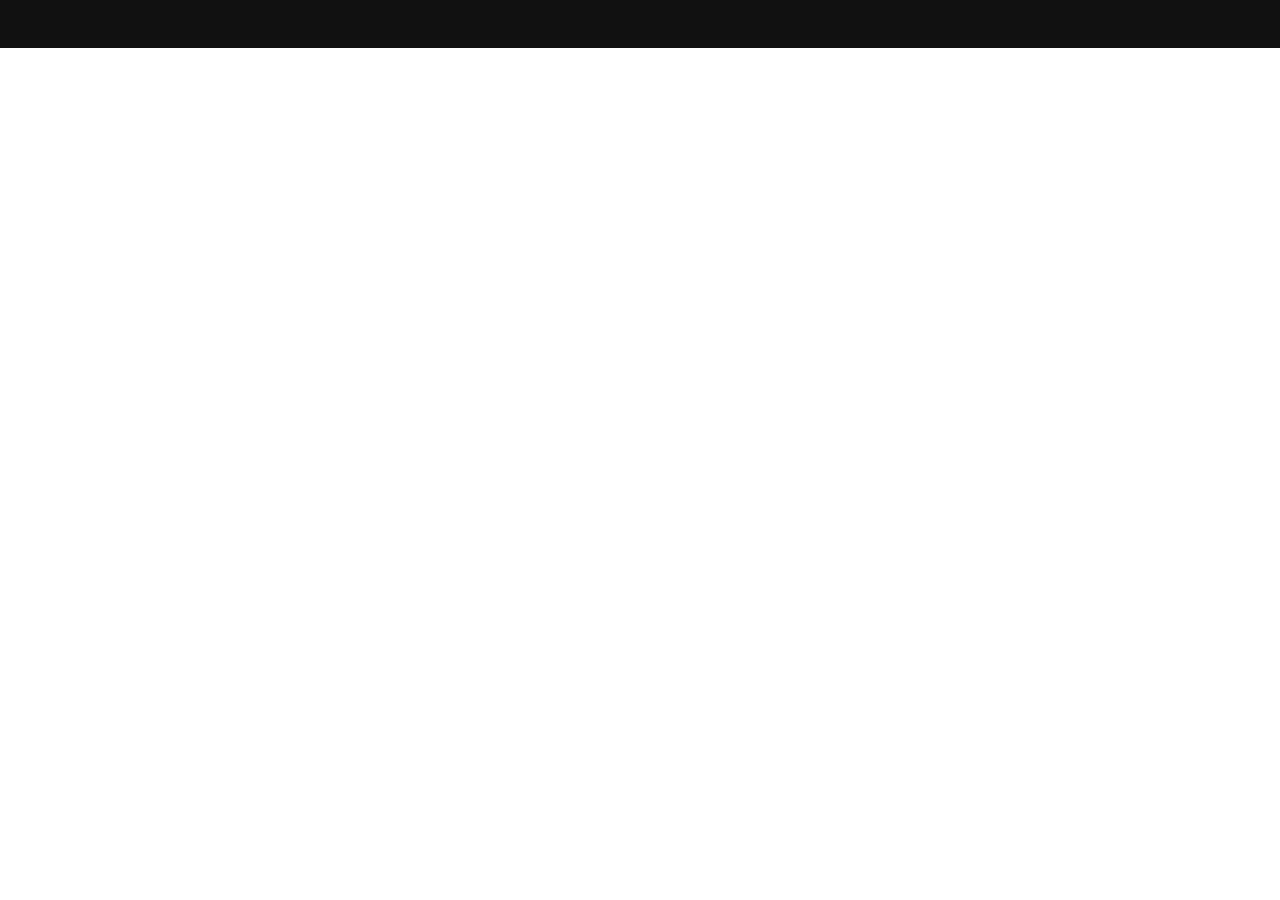
==== about.html @ b2cb800d "fájlok létrehozva" ====
<!DOCTYPE html>
<html lang="en">
<head>
    <meta charset="UTF-8">
    <meta name="viewport" content="width=device-width, initial-scale=1.0">
    <title>About</title>
    <link rel="stylesheet" href="/assets/css/main.css">
</head>
<body>
    <Header id="header">
        <a href=""></a>
        <a href=""></a>
        <a href=""></a>
        <a href=""></a>
    </Header>
    
</body>
</html>
---- assets/css/main.css ----
@import url(font-awesome.min.css);
@import url("https://fonts.googleapis.com/css?family=Raleway:200,300,400,500,600");
/*
	Industrious by TEMPLATED
	templated.co @templatedco
	Released for free under the Creative Commons Attribution 3.0 license (templated.co/license)
*/
/* Basic */
@-ms-viewport {
  width: device-width; }
body {
  -ms-overflow-style: scrollbar; }

@media screen and (max-width: 480px) {
  html, body {
    min-width: 320px; } }
html {
  box-sizing: border-box; }

*, *:before, *:after {
  box-sizing: inherit; }

body {
  background: #ffffff; }
  body.is-preload *, body.is-preload *:before, body.is-preload *:after {
    -moz-animation: none !important;
    -webkit-animation: none !important;
    -ms-animation: none !important;
    animation: none !important;
    -moz-transition: none !important;
    -webkit-transition: none !important;
    -ms-transition: none !important;
    transition: none !important; }

html, body, div, span, applet, object,
iframe, h1, h2, h3, h4, h5, h6, p, blockquote,
pre, a, abbr, acronym, address, big, cite,
code, del, dfn, em, img, ins, kbd, q, s, samp,
small, strike, strong, sub, sup, tt, var, b,
u, i, center, dl, dt, dd, ol, ul, li, fieldset,
form, label, legend, table, caption, tbody,
tfoot, thead, tr, th, td, article, aside,
canvas, details, embed, figure, figcaption,
footer, header, hgroup, menu, nav, output, ruby,
section, summary, time, mark, audio, video {
  margin: 0;
  padding: 0;
  border: 0;
  font-size: 100%;
  font: inherit;
  vertical-align: baseline; }

article, aside, details, figcaption, figure,
footer, header, hgroup, menu, nav, section {
  display: block; }

body {
  line-height: 1; }

ol, ul {
  list-style: none; }

blockquote, q {
  quotes: none; }
  blockquote:before, blockquote:after, q:before, q:after {
    content: '';
    content: none; }

table {
  border-collapse: collapse;
  border-spacing: 0; }

body {
  -webkit-text-size-adjust: none; }

mark {
  background-color: transparent;
  color: inherit; }

input::-moz-focus-inner {
  border: 0;
  padding: 0; }

input, select, textarea {
  -moz-appearance: none;
  -webkit-appearance: none;
  -ms-appearance: none;
  appearance: none; }

/* Typography */
html {
  font-size: 13pt; }
  @media screen and (max-width: 1680px) {
    html {
      font-size: 11pt; } }
  @media screen and (max-width: 980px) {
    html {
      font-size: 12pt; } }
  @media screen and (max-width: 480px) {
    html {
      font-size: 11pt; } }

body {
  background-color: #ffffff;
  color: #444444; }

body, input, select, textarea {
  font-family: "Raleway", Arial, Helvetica, sans-serif;
  font-weight: 400;
  font-size: 1rem;
  line-height: 1.65; }

a {
  -moz-transition: color 0.2s ease-in-out;
  -webkit-transition: color 0.2s ease-in-out;
  -ms-transition: color 0.2s ease-in-out;
  transition: color 0.2s ease-in-out;
  text-decoration: underline; }
  a:hover {
    text-decoration: none; }

strong, b {
  font-weight: 600; }

em, i {
  font-style: italic; }

p {
  margin: 0 0 2rem 0; }

header.special {
  text-align: center;
  margin-bottom: 4rem; }
  header.special p {
    max-width: 75%;
    margin-left: auto;
    margin-right: auto; }

h1, h2, h3, h4, h5, h6 {
  font-weight: 300;
  line-height: 1.5;
  text-transform: uppercase;
  margin: 0 0 1.5rem 0; }
  h1 a, h2 a, h3 a, h4 a, h5 a, h6 a {
    color: inherit;
    text-decoration: none; }

h1 {
  font-size: 3rem;
  line-height: 1.2; }

h2 {
  font-size: 2.25rem;
  line-height: 1.3; }

h3 {
  font-size: 1.25rem; }

h4 {
  font-size: 1rem; }

h5 {
  font-size: 0.9rem; }

h6 {
  font-size: 0.7rem; }

@media screen and (max-width: 736px) {
  h1 {
    font-size: 2.75rem;
    line-height: 1.3; }

  h2 {
    font-size: 1.75rem;
    line-height: 1.5; }

  h3 {
    font-size: 1.25rem; } }
sub {
  font-size: 0.8rem;
  position: relative;
  top: 0.5rem; }

sup {
  font-size: 0.8rem;
  position: relative;
  top: -0.5rem; }

blockquote {
  border-left: solid 0.5rem;
  font-style: italic;
  margin: 0 0 2rem 0;
  padding: 1rem 0 1rem 2rem; }

code {
  border-radius: 4px;
  border: solid 1px;
  font-family: "Courier New", monospace;
  font-size: 0.9rem;
  margin: 0 0.25rem;
  padding: 0.25rem 0.65rem; }

pre {
  -webkit-overflow-scrolling: touch;
  font-family: "Courier New", monospace;
  font-size: 0.9rem;
  margin: 0 0 2rem 0; }
  pre code {
    display: block;
    line-height: 1.75;
    padding: 1rem 1.5rem;
    overflow-x: auto; }

hr {
  border: 0;
  border-bottom: solid 1px;
  margin: 2rem 0; }
  hr.major {
    margin: 4rem 0; }

input, select, textarea {
  color: #555555; }

a {
  color: #ce1b28; }

strong, b {
  color: #555555; }

h1, h2, h3, h4, h5, h6 {
  color: #555555; }

blockquote {
  border-left-color: rgba(0, 0, 0, 0.25); }

code {
  background: rgba(0, 0, 0, 0.075);
  border-color: rgba(0, 0, 0, 0.25); }

hr {
  border-bottom-color: rgba(0, 0, 0, 0.25); }

/* Inner */
.inner {
  margin: 0 auto;
  width: 75rem;
  max-width: calc(100% - 6rem); }
  @media screen and (max-width: 480px) {
    .inner {
      max-width: calc(100% - 3rem); } }

/* Button */
input[type="submit"],
input[type="reset"],
input[type="button"],
button,
.button {
  -moz-appearance: none;
  -webkit-appearance: none;
  -ms-appearance: none;
  appearance: none;
  -moz-transition: background-color 0.2s ease-in-out, box-shadow 0.2s ease-in-out, color 0.2s ease-in-out;
  -webkit-transition: background-color 0.2s ease-in-out, box-shadow 0.2s ease-in-out, color 0.2s ease-in-out;
  -ms-transition: background-color 0.2s ease-in-out, box-shadow 0.2s ease-in-out, color 0.2s ease-in-out;
  transition: background-color 0.2s ease-in-out, box-shadow 0.2s ease-in-out, color 0.2s ease-in-out;
  border: 0;
  border-radius: 4px;
  cursor: pointer;
  display: inline-block;
  font-weight: 600;
  height: 3.25rem;
  line-height: 3.25rem;
  padding: 0 1.75rem;
  text-align: center;
  text-decoration: none;
  white-space: nowrap; }
  input[type="submit"].small,
  input[type="reset"].small,
  input[type="button"].small,
  button.small,
  .button.small {
    font-size: 0.8rem;
    height: 2.4375rem;
    line-height: 2.4375rem;
    padding: 0 1.25rem; }
  input[type="submit"].large,
  input[type="reset"].large,
  input[type="button"].large,
  button.large,
  .button.large {
    font-size: 1.35rem;
    height: 4.0625rem;
    line-height: 4.0625rem;
    padding: 0 2rem; }
  input[type="submit"].wide,
  input[type="reset"].wide,
  input[type="button"].wide,
  button.wide,
  .button.wide {
    min-width: 13rem; }
  input[type="submit"].icon:before,
  input[type="reset"].icon:before,
  input[type="button"].icon:before,
  button.icon:before,
  .button.icon:before {
    margin-right: 0.5rem; }
  input[type="submit"].fit,
  input[type="reset"].fit,
  input[type="button"].fit,
  button.fit,
  .button.fit {
    width: 100%; }
  input[type="submit"].disabled, input[type="submit"]:disabled,
  input[type="reset"].disabled,
  input[type="reset"]:disabled,
  input[type="button"].disabled,
  input[type="button"]:disabled,
  button.disabled,
  button:disabled,
  .button.disabled,
  .button:disabled {
    pointer-events: none;
    opacity: 0.25; }

input[type="submit"],
input[type="reset"],
input[type="button"],
button,
.button {
  background-color: transparent;
  box-shadow: inset 0 0 0 1px #555555;
  color: #555555 !important; }
  input[type="submit"]:hover,
  input[type="reset"]:hover,
  input[type="button"]:hover,
  button:hover,
  .button:hover {
    box-shadow: inset 0 0 0 1px #ce1b28;
    color: #ce1b28 !important; }
    input[type="submit"]:hover:active,
    input[type="reset"]:hover:active,
    input[type="button"]:hover:active,
    button:hover:active,
    .button:hover:active {
      background-color: rgba(206, 27, 40, 0.25); }
  input[type="submit"].primary,
  input[type="reset"].primary,
  input[type="button"].primary,
  button.primary,
  .button.primary {
    box-shadow: none;
    background-color: #ce1b28;
    color: #ffffff !important; }
    input[type="submit"].primary:hover,
    input[type="reset"].primary:hover,
    input[type="button"].primary:hover,
    button.primary:hover,
    .button.primary:hover {
      background-color: #e2212f;
      box-shadow: none; }
      input[type="submit"].primary:hover:active,
      input[type="reset"].primary:hover:active,
      input[type="button"].primary:hover:active,
      button.primary:hover:active,
      .button.primary:hover:active {
        background-color: #b71824; }

/* Form */
form {
  margin: 0 0 2rem 0; }

input[type="text"],
input[type="password"],
input[type="email"],
input[type="tel"],
input[type="search"],
input[type="url"],
select,
textarea {
  -moz-appearance: none;
  -webkit-appearance: none;
  -ms-appearance: none;
  appearance: none;
  border-radius: 4px;
  border: none;
  border: solid 1px;
  color: inherit;
  display: block;
  outline: 0;
  padding: 0 1rem;
  text-decoration: none;
  width: 100%; }
  input[type="text"]:invalid,
  input[type="password"]:invalid,
  input[type="email"]:invalid,
  input[type="tel"]:invalid,
  input[type="search"]:invalid,
  input[type="url"]:invalid,
  select:invalid,
  textarea:invalid {
    box-shadow: none; }

label {
  display: block;
  font-size: 1rem;
  font-weight: 600;
  margin: 0 0 1rem 0; }

input[type="text"],
input[type="password"],
input[type="email"],
input[type="tel"],
input[type="search"],
input[type="url"] {
  height: 3.25rem; }

select {
  background-size: 1.25rem;
  background-repeat: no-repeat;
  background-position: calc(100% - 1rem) center;
  height: 3.25rem;
  padding-right: 3.25rem;
  text-overflow: ellipsis; }
  select:focus::-ms-value {
    background-color: transparent; }
  select::-ms-expand {
    display: none; }

textarea {
  padding: 0.75rem 1rem; }

input[type="checkbox"],
input[type="radio"] {
  -moz-appearance: none;
  -webkit-appearance: none;
  -ms-appearance: none;
  appearance: none;
  display: block;
  float: left;
  margin-right: -2rem;
  opacity: 0;
  width: 1rem;
  z-index: -1; }
  input[type="checkbox"] + label,
  input[type="radio"] + label {
    text-decoration: none;
    cursor: pointer;
    display: inline-block;
    font-size: 1rem;
    font-weight: 400;
    padding-left: 2.825rem;
    padding-right: 0.875rem;
    position: relative; }
    input[type="checkbox"] + label:before,
    input[type="radio"] + label:before {
      -moz-osx-font-smoothing: grayscale;
      -webkit-font-smoothing: antialiased;
      font-family: FontAwesome;
      font-style: normal;
      font-weight: normal;
      text-transform: none !important; }
    input[type="checkbox"] + label:before,
    input[type="radio"] + label:before {
      border-radius: 4px;
      border: solid 1px;
      content: '';
      display: inline-block;
      height: 1.95rem;
      left: 0;
      line-height: 1.86875rem;
      position: absolute;
      text-align: center;
      top: -0.1625rem;
      width: 1.95rem; }
  input[type="checkbox"]:checked + label:before,
  input[type="radio"]:checked + label:before {
    content: '\f00c'; }

input[type="checkbox"] + label:before {
  border-radius: 4px; }

input[type="radio"] + label:before {
  border-radius: 100%; }

::-webkit-input-placeholder {
  opacity: 1.0; }

:-moz-placeholder {
  opacity: 1.0; }

::-moz-placeholder {
  opacity: 1.0; }

:-ms-input-placeholder {
  opacity: 1.0; }

label {
  color: #555555; }

input[type="text"],
input[type="password"],
input[type="email"],
input[type="tel"],
input[type="search"],
input[type="url"],
select,
textarea {
  background-color: rgba(0, 0, 0, 0.075);
  border-color: rgba(0, 0, 0, 0.25); }
  input[type="text"]:focus,
  input[type="password"]:focus,
  input[type="email"]:focus,
  input[type="tel"]:focus,
  input[type="search"]:focus,
  input[type="url"]:focus,
  select:focus,
  textarea:focus {
    border-color: #ce1b28;
    box-shadow: 0 0 0 1px #ce1b28; }

select {
  background-image: url("data:image/svg+xml;charset=utf8,%3Csvg xmlns='http://www.w3.org/2000/svg' width='40' height='40' preserveAspectRatio='none' viewBox='0 0 40 40'%3E%3Cpath d='M9.4,12.3l10.4,10.4l10.4-10.4c0.2-0.2,0.5-0.4,0.9-0.4c0.3,0,0.6,0.1,0.9,0.4l3.3,3.3c0.2,0.2,0.4,0.5,0.4,0.9 c0,0.4-0.1,0.6-0.4,0.9L20.7,31.9c-0.2,0.2-0.5,0.4-0.9,0.4c-0.3,0-0.6-0.1-0.9-0.4L4.3,17.3c-0.2-0.2-0.4-0.5-0.4-0.9 c0-0.4,0.1-0.6,0.4-0.9l3.3-3.3c0.2-0.2,0.5-0.4,0.9-0.4S9.1,12.1,9.4,12.3z' fill='rgba(0, 0, 0, 0.25)' /%3E%3C/svg%3E"); }
  select option {
    color: #444444;
    background-color: #ffffff; }

input[type="checkbox"] + label,
input[type="radio"] + label {
  color: #444444; }
  input[type="checkbox"] + label:before,
  input[type="radio"] + label:before {
    background: rgba(0, 0, 0, 0.075);
    border-color: rgba(0, 0, 0, 0.25); }
input[type="checkbox"]:checked + label:before,
input[type="radio"]:checked + label:before {
  background-color: #ce1b28;
  border-color: #ce1b28;
  color: #ffffff; }
input[type="checkbox"]:focus + label:before,
input[type="radio"]:focus + label:before {
  border-color: #ce1b28;
  box-shadow: 0 0 0 1px #ce1b28; }

::-webkit-input-placeholder {
  color: #bbbbbb !important; }

:-moz-placeholder {
  color: #bbbbbb !important; }

::-moz-placeholder {
  color: #bbbbbb !important; }

:-ms-input-placeholder {
  color: #bbbbbb !important; }

/* List */
ol {
  list-style: decimal;
  margin: 0 0 2rem 0;
  padding-left: 1.25rem; }
  ol li {
    padding-left: 0.25rem; }

ul {
  list-style: disc;
  margin: 0 0 2rem 0;
  padding-left: 1rem; }
  ul li {
    padding-left: 0.325rem; }
  ul.plain {
    list-style: none;
    padding-left: 0; }
    ul.plain li {
      margin-bottom: 1rem; }
      ul.plain li .icon {
        border-radius: 4px;
        color: #ffffff;
        display: inline-block;
        margin-right: 1rem;
        text-align: center;
        width: 2rem;
        height: 2rem;
        line-height: 2rem;
        background: rgba(0, 0, 0, 0.5); }
  ul.alt {
    list-style: none;
    padding-left: 0; }
    ul.alt li {
      border-top: solid 1px;
      padding: 0.75rem 0; }
      ul.alt li:first-child {
        border-top: 0;
        padding-top: 0; }
      ul.alt li:last-child {
        padding-bottom: 0; }

dl {
  margin: 0 0 2rem 0; }
  dl dt {
    display: block;
    font-weight: 600;
    margin: 0 0 1rem 0; }
  dl dd {
    margin-left: 1.5rem; }

ul.alt li {
  border-top-color: rgba(0, 0, 0, 0.25); }

/* Table */
.table-wrapper {
  -webkit-overflow-scrolling: touch;
  overflow-x: auto; }

table {
  margin: 0 0 2rem 0;
  width: 100%; }
  table tbody tr {
    border: solid 1px;
    border-left: 0;
    border-right: 0; }
  table td {
    padding: 0.75rem 0.75rem; }
  table th {
    font-size: 0.9rem;
    font-weight: 600;
    padding: 0 0.75rem 0.75rem 0.75rem;
    text-align: left; }
  table thead {
    border-bottom: solid 2px; }
  table tfoot {
    border-top: solid 2px; }
  table.alt {
    border-collapse: separate; }
    table.alt tbody tr td {
      border: solid 1px;
      border-left-width: 0;
      border-top-width: 0; }
      table.alt tbody tr td:first-child {
        border-left-width: 1px; }
    table.alt tbody tr:first-child td {
      border-top-width: 1px; }
    table.alt thead {
      border-bottom: 0; }
    table.alt tfoot {
      border-top: 0; }

table tbody tr {
  border-color: rgba(0, 0, 0, 0.25); }
  table tbody tr:nth-child(2n + 1) {
    background-color: rgba(0, 0, 0, 0.075); }
table th {
  color: #555555; }
table thead {
  border-bottom-color: rgba(0, 0, 0, 0.25); }
table tfoot {
  border-top-color: rgba(0, 0, 0, 0.25); }
table.alt tbody tr td {
  border-color: rgba(0, 0, 0, 0.25); }

/* Highlights */
.highlights {
  width: 100%;
  margin: 2.5rem 0;
  display: -moz-flex;
  display: -webkit-flex;
  display: -ms-flex;
  display: flex;
  -moz-flex-wrap: wrap;
  -webkit-flex-wrap: wrap;
  -ms-flex-wrap: wrap;
  flex-wrap: wrap;
  -moz-align-items: -moz-stretch;
  -webkit-align-items: -webkit-stretch;
  -ms-align-items: -ms-stretch;
  align-items: stretch; }
  .highlights > * {
    -moz-flex-shrink: 1;
    -webkit-flex-shrink: 1;
    -ms-flex-shrink: 1;
    flex-shrink: 1;
    -moz-flex-grow: 0;
    -webkit-flex-grow: 0;
    -ms-flex-grow: 0;
    flex-grow: 0; }
  .highlights > * {
    width: 33.3333333333%; }
  .highlights > * {
    padding: 1.5rem;
    width: calc(33.3333333333% + 1rem); }
  .highlights > :nth-child(-n + 3) {
    padding-top: 0; }
  .highlights > :nth-last-child(-n + 3) {
    padding-bottom: 0; }
  .highlights > :nth-child(3n + 1) {
    padding-left: 0; }
  .highlights > :nth-child(3n) {
    padding-right: 0; }
  .highlights > :nth-child(3n + 1),
  .highlights > :nth-child(3n) {
    width: calc(33.3333333333% + -0.5rem); }
  .highlights .content {
    border-radius: 4px;
    height: 100%;
    padding: 3rem;
    text-align: center; }
    .highlights .content .icon {
      font-size: 5rem; }
  .highlights > div > :last-child {
    margin-bottom: 0; }
  @media screen and (max-width: 980px) {
    .highlights > * {
      width: 50%; }
    .highlights > * {
      padding: 1rem;
      width: calc(33.3333333333% + 0.6666666667rem); }
    .highlights > :nth-child(-n + 3) {
      padding-top: 1rem; }
    .highlights > :nth-last-child(-n + 3) {
      padding-bottom: 1rem; }
    .highlights > :nth-child(3n + 1) {
      padding-left: 1rem; }
    .highlights > :nth-child(3n) {
      padding-right: 1rem; }
    .highlights > :nth-child(3n + 1),
    .highlights > :nth-child(3n) {
      padding: 1rem;
      width: calc(50% + 1rem); }
    .highlights > * {
      padding: 1rem;
      width: calc(50% + 1rem); }
    .highlights > :nth-child(-n + 2) {
      padding-top: 0; }
    .highlights > :nth-last-child(-n + 2) {
      padding-bottom: 0; }
    .highlights > :nth-child(2n + 1) {
      padding-left: 0; }
    .highlights > :nth-child(2n) {
      padding-right: 0; }
    .highlights > :nth-child(2n + 1),
    .highlights > :nth-child(2n) {
      width: calc(50% + 0rem); }
    .highlights .content {
      padding: 2rem; } }
  @media screen and (max-width: 736px) {
    .highlights > * {
      width: 100%; }
    .highlights > * {
      padding: 1rem;
      width: calc(33.3333333333% + 0.6666666667rem); }
    .highlights > :nth-child(-n + 3) {
      padding-top: 1rem; }
    .highlights > :nth-last-child(-n + 3) {
      padding-bottom: 1rem; }
    .highlights > :nth-child(3n + 1) {
      padding-left: 1rem; }
    .highlights > :nth-child(3n) {
      padding-right: 1rem; }
    .highlights > :nth-child(3n + 1),
    .highlights > :nth-child(3n) {
      padding: 1rem;
      width: calc(100% + 2rem); }
    .highlights > * {
      padding: 1rem;
      width: calc(50% + 1rem); }
    .highlights > :nth-child(-n + 2) {
      padding-top: 1rem; }
    .highlights > :nth-last-child(-n + 2) {
      padding-bottom: 1rem; }
    .highlights > :nth-child(2n + 1) {
      padding-left: 1rem; }
    .highlights > :nth-child(2n) {
      padding-right: 1rem; }
    .highlights > :nth-child(2n + 1),
    .highlights > :nth-child(2n) {
      padding: 1rem;
      width: calc(100% + 2rem); }
    .highlights > * {
      padding: 1rem;
      width: calc(100% + 2rem); }
    .highlights > :nth-child(-n + 1) {
      padding-top: 0; }
    .highlights > :nth-last-child(-n + 1) {
      padding-bottom: 0; }
    .highlights > :nth-child(1n + 1) {
      padding-left: 0; }
    .highlights > :nth-child(1n) {
      padding-right: 0; }
    .highlights > :nth-child(1n + 1),
    .highlights > :nth-child(1n) {
      width: calc(100% + 1rem); } }

.highlights .content {
  background: #ffffff;
  box-shadow: 0px 0px 4px 1px rgba(0, 0, 0, 0.025); }

/* Testimonials */
.testimonials {
  margin: 2.5rem 0;
  width: 100%;
  display: -moz-flex;
  display: -webkit-flex;
  display: -ms-flex;
  display: flex;
  -moz-flex-wrap: wrap;
  -webkit-flex-wrap: wrap;
  -ms-flex-wrap: wrap;
  flex-wrap: wrap;
  -moz-align-items: -moz-stretch;
  -webkit-align-items: -webkit-stretch;
  -ms-align-items: -ms-stretch;
  align-items: stretch; }
  .testimonials > * {
    -moz-flex-shrink: 1;
    -webkit-flex-shrink: 1;
    -ms-flex-shrink: 1;
    flex-shrink: 1;
    -moz-flex-grow: 0;
    -webkit-flex-grow: 0;
    -ms-flex-grow: 0;
    flex-grow: 0; }
  .testimonials > * {
    width: 33.3333333333%; }
  .testimonials > * {
    padding: 1.5rem;
    width: calc(33.3333333333% + 1rem); }
  .testimonials > :nth-child(-n + 3) {
    padding-top: 0; }
  .testimonials > :nth-last-child(-n + 3) {
    padding-bottom: 0; }
  .testimonials > :nth-child(3n + 1) {
    padding-left: 0; }
  .testimonials > :nth-child(3n) {
    padding-right: 0; }
  .testimonials > :nth-child(3n + 1),
  .testimonials > :nth-child(3n) {
    width: calc(33.3333333333% + -0.5rem); }
  .testimonials .content {
    border-radius: 4px;
    height: 100%;
    padding: 3rem; }
    .testimonials .content .author {
      display: -moz-flex;
      display: -webkit-flex;
      display: -ms-flex;
      display: flex;
      -moz-align-items: center;
      -webkit-align-items: center;
      -ms-align-items: center;
      align-items: center; }
      .testimonials .content .author blockquote {
        margin: 0; }
      .testimonials .content .author .image {
        margin-right: 2rem;
        width: 20%; }
        .testimonials .content .author .image img {
          border-radius: 100%;
          max-width: 100%; }
    .testimonials .content .credit {
      font-size: 0.75rem; }
    .testimonials .content p:last-child {
      margin: 0; }
  .testimonials > div > :last-child {
    margin-bottom: 0; }
  @media screen and (max-width: 980px) {
    .testimonials > * {
      width: 50%; }
    .testimonials > * {
      padding: 1rem;
      width: calc(33.3333333333% + 0.6666666667rem); }
    .testimonials > :nth-child(-n + 3) {
      padding-top: 1rem; }
    .testimonials > :nth-last-child(-n + 3) {
      padding-bottom: 1rem; }
    .testimonials > :nth-child(3n + 1) {
      padding-left: 1rem; }
    .testimonials > :nth-child(3n) {
      padding-right: 1rem; }
    .testimonials > :nth-child(3n + 1),
    .testimonials > :nth-child(3n) {
      padding: 1rem;
      width: calc(50% + 1rem); }
    .testimonials > * {
      padding: 1rem;
      width: calc(50% + 1rem); }
    .testimonials > :nth-child(-n + 2) {
      padding-top: 0; }
    .testimonials > :nth-last-child(-n + 2) {
      padding-bottom: 0; }
    .testimonials > :nth-child(2n + 1) {
      padding-left: 0; }
    .testimonials > :nth-child(2n) {
      padding-right: 0; }
    .testimonials > :nth-child(2n + 1),
    .testimonials > :nth-child(2n) {
      width: calc(50% + 0rem); }
    .testimonials .content {
      padding: 2rem; } }
  @media screen and (max-width: 736px) {
    .testimonials > * {
      width: 100%; }
    .testimonials > * {
      padding: 1rem;
      width: calc(33.3333333333% + 0.6666666667rem); }
    .testimonials > :nth-child(-n + 3) {
      padding-top: 1rem; }
    .testimonials > :nth-last-child(-n + 3) {
      padding-bottom: 1rem; }
    .testimonials > :nth-child(3n + 1) {
      padding-left: 1rem; }
    .testimonials > :nth-child(3n) {
      padding-right: 1rem; }
    .testimonials > :nth-child(3n + 1),
    .testimonials > :nth-child(3n) {
      padding: 1rem;
      width: calc(100% + 2rem); }
    .testimonials > * {
      padding: 1rem;
      width: calc(50% + 1rem); }
    .testimonials > :nth-child(-n + 2) {
      padding-top: 1rem; }
    .testimonials > :nth-last-child(-n + 2) {
      padding-bottom: 1rem; }
    .testimonials > :nth-child(2n + 1) {
      padding-left: 1rem; }
    .testimonials > :nth-child(2n) {
      padding-right: 1rem; }
    .testimonials > :nth-child(2n + 1),
    .testimonials > :nth-child(2n) {
      padding: 1rem;
      width: calc(100% + 2rem); }
    .testimonials > * {
      padding: 1rem;
      width: calc(100% + 2rem); }
    .testimonials > :nth-child(-n + 1) {
      padding-top: 0; }
    .testimonials > :nth-last-child(-n + 1) {
      padding-bottom: 0; }
    .testimonials > :nth-child(1n + 1) {
      padding-left: 0; }
    .testimonials > :nth-child(1n) {
      padding-right: 0; }
    .testimonials > :nth-child(1n + 1),
    .testimonials > :nth-child(1n) {
      width: calc(100% + 1rem); } }

.testimonials .content {
  background: #ffffff;
  box-shadow: 0px 0px 4px 1px rgba(0, 0, 0, 0.025); }
  .testimonials .content .credit strong {
    color: #ce1b28; }

/* Actions */
ul.actions {
  display: -moz-flex;
  display: -webkit-flex;
  display: -ms-flex;
  display: flex;
  cursor: default;
  list-style: none;
  margin-left: -1rem;
  padding-left: 0; }
  ul.actions li {
    padding: 0 0 0 1rem;
    vertical-align: middle; }
  ul.actions.special {
    -moz-justify-content: center;
    -webkit-justify-content: center;
    -ms-justify-content: center;
    justify-content: center;
    width: calc(100% + 1rem); }
  ul.actions.stacked {
    -moz-flex-direction: column;
    -webkit-flex-direction: column;
    -ms-flex-direction: column;
    flex-direction: column;
    margin-left: 0; }
    ul.actions.stacked li {
      padding: 1.3rem 0 0 0; }
      ul.actions.stacked li:first-child {
        padding-top: 0; }
  ul.actions.fit {
    width: calc(100% + 1rem); }
    ul.actions.fit li {
      -moz-flex-grow: 1;
      -webkit-flex-grow: 1;
      -ms-flex-grow: 1;
      flex-grow: 1;
      -moz-flex-shrink: 1;
      -webkit-flex-shrink: 1;
      -ms-flex-shrink: 1;
      flex-shrink: 1;
      width: 100%; }
      ul.actions.fit li > * {
        width: 100%; }
    ul.actions.fit.stacked {
      width: 100%; }
  @media screen and (max-width: 480px) {
    ul.actions:not(.fixed) {
      -moz-flex-direction: column;
      -webkit-flex-direction: column;
      -ms-flex-direction: column;
      flex-direction: column;
      margin-left: 0;
      width: 100% !important; }
      ul.actions:not(.fixed) li {
        -moz-flex-grow: 1;
        -webkit-flex-grow: 1;
        -ms-flex-grow: 1;
        flex-grow: 1;
        -moz-flex-shrink: 1;
        -webkit-flex-shrink: 1;
        -ms-flex-shrink: 1;
        flex-shrink: 1;
        padding: 1rem 0 0 0;
        text-align: center;
        width: 100%; }
        ul.actions:not(.fixed) li > * {
          width: 100%; }
        ul.actions:not(.fixed) li:first-child {
          padding-top: 0; }
        ul.actions:not(.fixed) li input[type="submit"],
        ul.actions:not(.fixed) li input[type="reset"],
        ul.actions:not(.fixed) li input[type="button"],
        ul.actions:not(.fixed) li button,
        ul.actions:not(.fixed) li .button {
          width: 100%; }
          ul.actions:not(.fixed) li input[type="submit"].icon:before,
          ul.actions:not(.fixed) li input[type="reset"].icon:before,
          ul.actions:not(.fixed) li input[type="button"].icon:before,
          ul.actions:not(.fixed) li button.icon:before,
          ul.actions:not(.fixed) li .button.icon:before {
            margin-left: -0.5rem; } }

/* Grid */
.row {
  display: flex;
  flex-wrap: wrap;
  box-sizing: border-box; }
  .row > * {
    box-sizing: border-box; }
  .row.gtr-uniform > * > :last-child {
    margin-bottom: 0; }

.row > .imp {
  order: -1; }
.row > .col-1 {
  width: 8.3333333333%; }
.row > .off-1 {
  margin-left: 8.3333333333%; }
.row > .col-2 {
  width: 16.6666666667%; }
.row > .off-2 {
  margin-left: 16.6666666667%; }
.row > .col-3 {
  width: 25%; }
.row > .off-3 {
  margin-left: 25%; }
.row > .col-4 {
  width: 33.3333333333%; }
.row > .off-4 {
  margin-left: 33.3333333333%; }
.row > .col-5 {
  width: 41.6666666667%; }
.row > .off-5 {
  margin-left: 41.6666666667%; }
.row > .col-6 {
  width: 50%; }
.row > .off-6 {
  margin-left: 50%; }
.row > .col-7 {
  width: 58.3333333333%; }
.row > .off-7 {
  margin-left: 58.3333333333%; }
.row > .col-8 {
  width: 66.6666666667%; }
.row > .off-8 {
  margin-left: 66.6666666667%; }
.row > .col-9 {
  width: 75%; }
.row > .off-9 {
  margin-left: 75%; }
.row > .col-10 {
  width: 83.3333333333%; }
.row > .off-10 {
  margin-left: 83.3333333333%; }
.row > .col-11 {
  width: 91.6666666667%; }
.row > .off-11 {
  margin-left: 91.6666666667%; }
.row > .col-12 {
  width: 100%; }
.row > .off-12 {
  margin-left: 100%; }
.row.gtr-0 {
  margin-top: 0;
  margin-left: 0rem; }
  .row.gtr-0 > * {
    padding: 0 0 0 0rem; }
  .row.gtr-0.gtr-uniform {
    margin-top: 0rem; }
    .row.gtr-0.gtr-uniform > * {
      padding-top: 0rem; }
.row.gtr-25 {
  margin-top: 0;
  margin-left: -0.75rem; }
  .row.gtr-25 > * {
    padding: 0 0 0 0.75rem; }
  .row.gtr-25.gtr-uniform {
    margin-top: -0.75rem; }
    .row.gtr-25.gtr-uniform > * {
      padding-top: 0.75rem; }
.row.gtr-50 {
  margin-top: 0;
  margin-left: -1.5rem; }
  .row.gtr-50 > * {
    padding: 0 0 0 1.5rem; }
  .row.gtr-50.gtr-uniform {
    margin-top: -1.5rem; }
    .row.gtr-50.gtr-uniform > * {
      padding-top: 1.5rem; }
.row {
  margin-top: 0;
  margin-left: -3rem; }
  .row > * {
    padding: 0 0 0 3rem; }
  .row.gtr-uniform {
    margin-top: -3rem; }
    .row.gtr-uniform > * {
      padding-top: 3rem; }
.row.gtr-150 {
  margin-top: 0;
  margin-left: -4.5rem; }
  .row.gtr-150 > * {
    padding: 0 0 0 4.5rem; }
  .row.gtr-150.gtr-uniform {
    margin-top: -4.5rem; }
    .row.gtr-150.gtr-uniform > * {
      padding-top: 4.5rem; }
.row.gtr-200 {
  margin-top: 0;
  margin-left: -6rem; }
  .row.gtr-200 > * {
    padding: 0 0 0 6rem; }
  .row.gtr-200.gtr-uniform {
    margin-top: -6rem; }
    .row.gtr-200.gtr-uniform > * {
      padding-top: 6rem; }

@media screen and (max-width: 1680px) {
  .row {
    display: flex;
    flex-wrap: wrap;
    box-sizing: border-box; }
    .row > * {
      box-sizing: border-box; }
    .row.gtr-uniform > * > :last-child {
      margin-bottom: 0; }

  .row > .imp-xlarge {
    order: -1; }
  .row > .col-1-xlarge {
    width: 8.3333333333%; }
  .row > .off-1-xlarge {
    margin-left: 8.3333333333%; }
  .row > .col-2-xlarge {
    width: 16.6666666667%; }
  .row > .off-2-xlarge {
    margin-left: 16.6666666667%; }
  .row > .col-3-xlarge {
    width: 25%; }
  .row > .off-3-xlarge {
    margin-left: 25%; }
  .row > .col-4-xlarge {
    width: 33.3333333333%; }
  .row > .off-4-xlarge {
    margin-left: 33.3333333333%; }
  .row > .col-5-xlarge {
    width: 41.6666666667%; }
  .row > .off-5-xlarge {
    margin-left: 41.6666666667%; }
  .row > .col-6-xlarge {
    width: 50%; }
  .row > .off-6-xlarge {
    margin-left: 50%; }
  .row > .col-7-xlarge {
    width: 58.3333333333%; }
  .row > .off-7-xlarge {
    margin-left: 58.3333333333%; }
  .row > .col-8-xlarge {
    width: 66.6666666667%; }
  .row > .off-8-xlarge {
    margin-left: 66.6666666667%; }
  .row > .col-9-xlarge {
    width: 75%; }
  .row > .off-9-xlarge {
    margin-left: 75%; }
  .row > .col-10-xlarge {
    width: 83.3333333333%; }
  .row > .off-10-xlarge {
    margin-left: 83.3333333333%; }
  .row > .col-11-xlarge {
    width: 91.6666666667%; }
  .row > .off-11-xlarge {
    margin-left: 91.6666666667%; }
  .row > .col-12-xlarge {
    width: 100%; }
  .row > .off-12-xlarge {
    margin-left: 100%; }
  .row.gtr-0 {
    margin-top: 0;
    margin-left: 0rem; }
    .row.gtr-0 > * {
      padding: 0 0 0 0rem; }
    .row.gtr-0.gtr-uniform {
      margin-top: 0rem; }
      .row.gtr-0.gtr-uniform > * {
        padding-top: 0rem; }
  .row.gtr-25 {
    margin-top: 0;
    margin-left: -0.75rem; }
    .row.gtr-25 > * {
      padding: 0 0 0 0.75rem; }
    .row.gtr-25.gtr-uniform {
      margin-top: -0.75rem; }
      .row.gtr-25.gtr-uniform > * {
        padding-top: 0.75rem; }
  .row.gtr-50 {
    margin-top: 0;
    margin-left: -1.5rem; }
    .row.gtr-50 > * {
      padding: 0 0 0 1.5rem; }
    .row.gtr-50.gtr-uniform {
      margin-top: -1.5rem; }
      .row.gtr-50.gtr-uniform > * {
        padding-top: 1.5rem; }
  .row {
    margin-top: 0;
    margin-left: -3rem; }
    .row > * {
      padding: 0 0 0 3rem; }
    .row.gtr-uniform {
      margin-top: -3rem; }
      .row.gtr-uniform > * {
        padding-top: 3rem; }
  .row.gtr-150 {
    margin-top: 0;
    margin-left: -4.5rem; }
    .row.gtr-150 > * {
      padding: 0 0 0 4.5rem; }
    .row.gtr-150.gtr-uniform {
      margin-top: -4.5rem; }
      .row.gtr-150.gtr-uniform > * {
        padding-top: 4.5rem; }
  .row.gtr-200 {
    margin-top: 0;
    margin-left: -6rem; }
    .row.gtr-200 > * {
      padding: 0 0 0 6rem; }
    .row.gtr-200.gtr-uniform {
      margin-top: -6rem; }
      .row.gtr-200.gtr-uniform > * {
        padding-top: 6rem; } }
@media screen and (max-width: 1280px) {
  .row {
    display: flex;
    flex-wrap: wrap;
    box-sizing: border-box; }
    .row > * {
      box-sizing: border-box; }
    .row.gtr-uniform > * > :last-child {
      margin-bottom: 0; }

  .row > .imp-large {
    order: -1; }
  .row > .col-1-large {
    width: 8.3333333333%; }
  .row > .off-1-large {
    margin-left: 8.3333333333%; }
  .row > .col-2-large {
    width: 16.6666666667%; }
  .row > .off-2-large {
    margin-left: 16.6666666667%; }
  .row > .col-3-large {
    width: 25%; }
  .row > .off-3-large {
    margin-left: 25%; }
  .row > .col-4-large {
    width: 33.3333333333%; }
  .row > .off-4-large {
    margin-left: 33.3333333333%; }
  .row > .col-5-large {
    width: 41.6666666667%; }
  .row > .off-5-large {
    margin-left: 41.6666666667%; }
  .row > .col-6-large {
    width: 50%; }
  .row > .off-6-large {
    margin-left: 50%; }
  .row > .col-7-large {
    width: 58.3333333333%; }
  .row > .off-7-large {
    margin-left: 58.3333333333%; }
  .row > .col-8-large {
    width: 66.6666666667%; }
  .row > .off-8-large {
    margin-left: 66.6666666667%; }
  .row > .col-9-large {
    width: 75%; }
  .row > .off-9-large {
    margin-left: 75%; }
  .row > .col-10-large {
    width: 83.3333333333%; }
  .row > .off-10-large {
    margin-left: 83.3333333333%; }
  .row > .col-11-large {
    width: 91.6666666667%; }
  .row > .off-11-large {
    margin-left: 91.6666666667%; }
  .row > .col-12-large {
    width: 100%; }
  .row > .off-12-large {
    margin-left: 100%; }
  .row.gtr-0 {
    margin-top: 0;
    margin-left: 0rem; }
    .row.gtr-0 > * {
      padding: 0 0 0 0rem; }
    .row.gtr-0.gtr-uniform {
      margin-top: 0rem; }
      .row.gtr-0.gtr-uniform > * {
        padding-top: 0rem; }
  .row.gtr-25 {
    margin-top: 0;
    margin-left: -0.375rem; }
    .row.gtr-25 > * {
      padding: 0 0 0 0.375rem; }
    .row.gtr-25.gtr-uniform {
      margin-top: -0.375rem; }
      .row.gtr-25.gtr-uniform > * {
        padding-top: 0.375rem; }
  .row.gtr-50 {
    margin-top: 0;
    margin-left: -0.75rem; }
    .row.gtr-50 > * {
      padding: 0 0 0 0.75rem; }
    .row.gtr-50.gtr-uniform {
      margin-top: -0.75rem; }
      .row.gtr-50.gtr-uniform > * {
        padding-top: 0.75rem; }
  .row {
    margin-top: 0;
    margin-left: -1.5rem; }
    .row > * {
      padding: 0 0 0 1.5rem; }
    .row.gtr-uniform {
      margin-top: -1.5rem; }
      .row.gtr-uniform > * {
        padding-top: 1.5rem; }
  .row.gtr-150 {
    margin-top: 0;
    margin-left: -2.25rem; }
    .row.gtr-150 > * {
      padding: 0 0 0 2.25rem; }
    .row.gtr-150.gtr-uniform {
      margin-top: -2.25rem; }
      .row.gtr-150.gtr-uniform > * {
        padding-top: 2.25rem; }
  .row.gtr-200 {
    margin-top: 0;
    margin-left: -3rem; }
    .row.gtr-200 > * {
      padding: 0 0 0 3rem; }
    .row.gtr-200.gtr-uniform {
      margin-top: -3rem; }
      .row.gtr-200.gtr-uniform > * {
        padding-top: 3rem; } }
@media screen and (max-width: 980px) {
  .row {
    display: flex;
    flex-wrap: wrap;
    box-sizing: border-box; }
    .row > * {
      box-sizing: border-box; }
    .row.gtr-uniform > * > :last-child {
      margin-bottom: 0; }

  .row > .imp-medium {
    order: -1; }
  .row > .col-1-medium {
    width: 8.3333333333%; }
  .row > .off-1-medium {
    margin-left: 8.3333333333%; }
  .row > .col-2-medium {
    width: 16.6666666667%; }
  .row > .off-2-medium {
    margin-left: 16.6666666667%; }
  .row > .col-3-medium {
    width: 25%; }
  .row > .off-3-medium {
    margin-left: 25%; }
  .row > .col-4-medium {
    width: 33.3333333333%; }
  .row > .off-4-medium {
    margin-left: 33.3333333333%; }
  .row > .col-5-medium {
    width: 41.6666666667%; }
  .row > .off-5-medium {
    margin-left: 41.6666666667%; }
  .row > .col-6-medium {
    width: 50%; }
  .row > .off-6-medium {
    margin-left: 50%; }
  .row > .col-7-medium {
    width: 58.3333333333%; }
  .row > .off-7-medium {
    margin-left: 58.3333333333%; }
  .row > .col-8-medium {
    width: 66.6666666667%; }
  .row > .off-8-medium {
    margin-left: 66.6666666667%; }
  .row > .col-9-medium {
    width: 75%; }
  .row > .off-9-medium {
    margin-left: 75%; }
  .row > .col-10-medium {
    width: 83.3333333333%; }
  .row > .off-10-medium {
    margin-left: 83.3333333333%; }
  .row > .col-11-medium {
    width: 91.6666666667%; }
  .row > .off-11-medium {
    margin-left: 91.6666666667%; }
  .row > .col-12-medium {
    width: 100%; }
  .row > .off-12-medium {
    margin-left: 100%; }
  .row.gtr-0 {
    margin-top: 0;
    margin-left: 0rem; }
    .row.gtr-0 > * {
      padding: 0 0 0 0rem; }
    .row.gtr-0.gtr-uniform {
      margin-top: 0rem; }
      .row.gtr-0.gtr-uniform > * {
        padding-top: 0rem; }
  .row.gtr-25 {
    margin-top: 0;
    margin-left: -0.375rem; }
    .row.gtr-25 > * {
      padding: 0 0 0 0.375rem; }
    .row.gtr-25.gtr-uniform {
      margin-top: -0.375rem; }
      .row.gtr-25.gtr-uniform > * {
        padding-top: 0.375rem; }
  .row.gtr-50 {
    margin-top: 0;
    margin-left: -0.75rem; }
    .row.gtr-50 > * {
      padding: 0 0 0 0.75rem; }
    .row.gtr-50.gtr-uniform {
      margin-top: -0.75rem; }
      .row.gtr-50.gtr-uniform > * {
        padding-top: 0.75rem; }
  .row {
    margin-top: 0;
    margin-left: -1.5rem; }
    .row > * {
      padding: 0 0 0 1.5rem; }
    .row.gtr-uniform {
      margin-top: -1.5rem; }
      .row.gtr-uniform > * {
        padding-top: 1.5rem; }
  .row.gtr-150 {
    margin-top: 0;
    margin-left: -2.25rem; }
    .row.gtr-150 > * {
      padding: 0 0 0 2.25rem; }
    .row.gtr-150.gtr-uniform {
      margin-top: -2.25rem; }
      .row.gtr-150.gtr-uniform > * {
        padding-top: 2.25rem; }
  .row.gtr-200 {
    margin-top: 0;
    margin-left: -3rem; }
    .row.gtr-200 > * {
      padding: 0 0 0 3rem; }
    .row.gtr-200.gtr-uniform {
      margin-top: -3rem; }
      .row.gtr-200.gtr-uniform > * {
        padding-top: 3rem; } }
@media screen and (max-width: 736px) {
  .row {
    display: flex;
    flex-wrap: wrap;
    box-sizing: border-box; }
    .row > * {
      box-sizing: border-box; }
    .row.gtr-uniform > * > :last-child {
      margin-bottom: 0; }

  .row > .imp-small {
    order: -1; }
  .row > .col-1-small {
    width: 8.3333333333%; }
  .row > .off-1-small {
    margin-left: 8.3333333333%; }
  .row > .col-2-small {
    width: 16.6666666667%; }
  .row > .off-2-small {
    margin-left: 16.6666666667%; }
  .row > .col-3-small {
    width: 25%; }
  .row > .off-3-small {
    margin-left: 25%; }
  .row > .col-4-small {
    width: 33.3333333333%; }
  .row > .off-4-small {
    margin-left: 33.3333333333%; }
  .row > .col-5-small {
    width: 41.6666666667%; }
  .row > .off-5-small {
    margin-left: 41.6666666667%; }
  .row > .col-6-small {
    width: 50%; }
  .row > .off-6-small {
    margin-left: 50%; }
  .row > .col-7-small {
    width: 58.3333333333%; }
  .row > .off-7-small {
    margin-left: 58.3333333333%; }
  .row > .col-8-small {
    width: 66.6666666667%; }
  .row > .off-8-small {
    margin-left: 66.6666666667%; }
  .row > .col-9-small {
    width: 75%; }
  .row > .off-9-small {
    margin-left: 75%; }
  .row > .col-10-small {
    width: 83.3333333333%; }
  .row > .off-10-small {
    margin-left: 83.3333333333%; }
  .row > .col-11-small {
    width: 91.6666666667%; }
  .row > .off-11-small {
    margin-left: 91.6666666667%; }
  .row > .col-12-small {
    width: 100%; }
  .row > .off-12-small {
    margin-left: 100%; }
  .row.gtr-0 {
    margin-top: 0;
    margin-left: 0rem; }
    .row.gtr-0 > * {
      padding: 0 0 0 0rem; }
    .row.gtr-0.gtr-uniform {
      margin-top: 0rem; }
      .row.gtr-0.gtr-uniform > * {
        padding-top: 0rem; }
  .row.gtr-25 {
    margin-top: 0;
    margin-left: -0.3125rem; }
    .row.gtr-25 > * {
      padding: 0 0 0 0.3125rem; }
    .row.gtr-25.gtr-uniform {
      margin-top: -0.3125rem; }
      .row.gtr-25.gtr-uniform > * {
        padding-top: 0.3125rem; }
  .row.gtr-50 {
    margin-top: 0;
    margin-left: -0.625rem; }
    .row.gtr-50 > * {
      padding: 0 0 0 0.625rem; }
    .row.gtr-50.gtr-uniform {
      margin-top: -0.625rem; }
      .row.gtr-50.gtr-uniform > * {
        padding-top: 0.625rem; }
  .row {
    margin-top: 0;
    margin-left: -1.25rem; }
    .row > * {
      padding: 0 0 0 1.25rem; }
    .row.gtr-uniform {
      margin-top: -1.25rem; }
      .row.gtr-uniform > * {
        padding-top: 1.25rem; }
  .row.gtr-150 {
    margin-top: 0;
    margin-left: -1.875rem; }
    .row.gtr-150 > * {
      padding: 0 0 0 1.875rem; }
    .row.gtr-150.gtr-uniform {
      margin-top: -1.875rem; }
      .row.gtr-150.gtr-uniform > * {
        padding-top: 1.875rem; }
  .row.gtr-200 {
    margin-top: 0;
    margin-left: -2.5rem; }
    .row.gtr-200 > * {
      padding: 0 0 0 2.5rem; }
    .row.gtr-200.gtr-uniform {
      margin-top: -2.5rem; }
      .row.gtr-200.gtr-uniform > * {
        padding-top: 2.5rem; } }
@media screen and (max-width: 480px) {
  .row {
    display: flex;
    flex-wrap: wrap;
    box-sizing: border-box; }
    .row > * {
      box-sizing: border-box; }
    .row.gtr-uniform > * > :last-child {
      margin-bottom: 0; }

  .row > .imp-xsmall {
    order: -1; }
  .row > .col-1-xsmall {
    width: 8.3333333333%; }
  .row > .off-1-xsmall {
    margin-left: 8.3333333333%; }
  .row > .col-2-xsmall {
    width: 16.6666666667%; }
  .row > .off-2-xsmall {
    margin-left: 16.6666666667%; }
  .row > .col-3-xsmall {
    width: 25%; }
  .row > .off-3-xsmall {
    margin-left: 25%; }
  .row > .col-4-xsmall {
    width: 33.3333333333%; }
  .row > .off-4-xsmall {
    margin-left: 33.3333333333%; }
  .row > .col-5-xsmall {
    width: 41.6666666667%; }
  .row > .off-5-xsmall {
    margin-left: 41.6666666667%; }
  .row > .col-6-xsmall {
    width: 50%; }
  .row > .off-6-xsmall {
    margin-left: 50%; }
  .row > .col-7-xsmall {
    width: 58.3333333333%; }
  .row > .off-7-xsmall {
    margin-left: 58.3333333333%; }
  .row > .col-8-xsmall {
    width: 66.6666666667%; }
  .row > .off-8-xsmall {
    margin-left: 66.6666666667%; }
  .row > .col-9-xsmall {
    width: 75%; }
  .row > .off-9-xsmall {
    margin-left: 75%; }
  .row > .col-10-xsmall {
    width: 83.3333333333%; }
  .row > .off-10-xsmall {
    margin-left: 83.3333333333%; }
  .row > .col-11-xsmall {
    width: 91.6666666667%; }
  .row > .off-11-xsmall {
    margin-left: 91.6666666667%; }
  .row > .col-12-xsmall {
    width: 100%; }
  .row > .off-12-xsmall {
    margin-left: 100%; }
  .row.gtr-0 {
    margin-top: 0;
    margin-left: 0rem; }
    .row.gtr-0 > * {
      padding: 0 0 0 0rem; }
    .row.gtr-0.gtr-uniform {
      margin-top: 0rem; }
      .row.gtr-0.gtr-uniform > * {
        padding-top: 0rem; }
  .row.gtr-25 {
    margin-top: 0;
    margin-left: -0.3125rem; }
    .row.gtr-25 > * {
      padding: 0 0 0 0.3125rem; }
    .row.gtr-25.gtr-uniform {
      margin-top: -0.3125rem; }
      .row.gtr-25.gtr-uniform > * {
        padding-top: 0.3125rem; }
  .row.gtr-50 {
    margin-top: 0;
    margin-left: -0.625rem; }
    .row.gtr-50 > * {
      padding: 0 0 0 0.625rem; }
    .row.gtr-50.gtr-uniform {
      margin-top: -0.625rem; }
      .row.gtr-50.gtr-uniform > * {
        padding-top: 0.625rem; }
  .row {
    margin-top: 0;
    margin-left: -1.25rem; }
    .row > * {
      padding: 0 0 0 1.25rem; }
    .row.gtr-uniform {
      margin-top: -1.25rem; }
      .row.gtr-uniform > * {
        padding-top: 1.25rem; }
  .row.gtr-150 {
    margin-top: 0;
    margin-left: -1.875rem; }
    .row.gtr-150 > * {
      padding: 0 0 0 1.875rem; }
    .row.gtr-150.gtr-uniform {
      margin-top: -1.875rem; }
      .row.gtr-150.gtr-uniform > * {
        padding-top: 1.875rem; }
  .row.gtr-200 {
    margin-top: 0;
    margin-left: -2.5rem; }
    .row.gtr-200 > * {
      padding: 0 0 0 2.5rem; }
    .row.gtr-200.gtr-uniform {
      margin-top: -2.5rem; }
      .row.gtr-200.gtr-uniform > * {
        padding-top: 2.5rem; } }
/* Icon */
.icon {
  text-decoration: none;
  border-bottom: none;
  position: relative; }
  .icon:before {
    -moz-osx-font-smoothing: grayscale;
    -webkit-font-smoothing: antialiased;
    font-family: FontAwesome;
    font-style: normal;
    font-weight: normal;
    text-transform: none !important; }
  .icon > .label {
    display: none; }

/* Icons */
ul.icons {
  cursor: default;
  list-style: none;
  padding-left: 0; }
  ul.icons li {
    display: inline-block;
    padding: 0 1rem 0 0; }
    ul.icons li:last-child {
      padding-right: 0; }
    ul.icons li .icon:before {
      font-size: 2rem; }

/* Image */
.image {
  border-radius: 4px;
  border: 0;
  display: inline-block;
  position: relative; }
  .image img {
    border-radius: 4px;
    display: block; }
  .image.left, .image.right {
    max-width: 40%; }
    .image.left img, .image.right img {
      width: 100%; }
  .image.left {
    float: left;
    margin: 0 2rem 2rem 0;
    top: 0.25rem; }
  .image.right {
    float: right;
    margin: 0 0 2rem 2rem;
    top: 0.25rem; }
  .image.fit {
    display: block;
    margin: 0 0 2rem 0;
    width: 100%; }
    .image.fit img {
      width: 100%; }
  .image.main {
    display: block;
    margin: 0 0 3rem 0;
    width: 100%; }
    .image.main img {
      width: 100%; }

/* Wrapper */
.wrapper {
  padding: 8rem 0 6rem 0 ;
  position: relative;
  z-index: 1; }
  @media screen and (max-width: 1280px) {
    .wrapper {
      padding: 4rem 0 2rem 0 ; } }
  @media screen and (max-width: 736px) {
    .wrapper {
      padding: 3rem 0 1rem 0 ; } }
  @media screen and (max-width: 480px) {
    .wrapper {
      padding: 2rem 0 0.1rem 0 ; } }

/* Banner */
#banner {
  -ms-flex-align: center;
  -ms-flex-pack: center;
  background-color: #111111;
  color: rgba(255, 255, 255, 0.5);
  -moz-align-items: center;
  -webkit-align-items: center;
  -ms-align-items: center;
  align-items: center;
  display: -moz-flex;
  display: -webkit-flex;
  display: -ms-flex;
  display: flex;
  -moz-justify-content: center;
  -webkit-justify-content: center;
  -ms-justify-content: center;
  justify-content: center;
  background-image: url("../../images/banner.jpg");
  background-position: center;
  background-repeat: no-repeat;
  background-size: cover;
  border-top: 0;
  display: -ms-flexbox;
  height: 35rem !important;
  min-height: 35rem;
  overflow: hidden;
  position: relative;
  text-align: center;
  width: 100%; }
  #banner input, #banner select, #banner textarea {
    color: #ffffff; }
  #banner a {
    color: #ce1b28; }
  #banner strong, #banner b {
    color: #ffffff; }
  #banner h1, #banner h2, #banner h3, #banner h4, #banner h5, #banner h6 {
    color: #ffffff; }
  #banner blockquote {
    border-left-color: rgba(255, 255, 255, 0.25); }
  #banner code {
    background: rgba(255, 255, 255, 0.075);
    border-color: rgba(255, 255, 255, 0.25); }
  #banner hr {
    border-bottom-color: rgba(255, 255, 255, 0.25); }
  #banner input[type="submit"],
  #banner input[type="reset"],
  #banner input[type="button"],
  #banner button,
  #banner .button {
    background-color: transparent;
    box-shadow: inset 0 0 0 1px #ffffff;
    color: #ffffff !important; }
    #banner input[type="submit"]:hover,
    #banner input[type="reset"]:hover,
    #banner input[type="button"]:hover,
    #banner button:hover,
    #banner .button:hover {
      box-shadow: inset 0 0 0 1px #ce1b28;
      color: #ce1b28 !important; }
      #banner input[type="submit"]:hover:active,
      #banner input[type="reset"]:hover:active,
      #banner input[type="button"]:hover:active,
      #banner button:hover:active,
      #banner .button:hover:active {
        background-color: rgba(206, 27, 40, 0.25); }
    #banner input[type="submit"].primary,
    #banner input[type="reset"].primary,
    #banner input[type="button"].primary,
    #banner button.primary,
    #banner .button.primary {
      box-shadow: none;
      background-color: #ce1b28;
      color: #ffffff !important; }
      #banner input[type="submit"].primary:hover,
      #banner input[type="reset"].primary:hover,
      #banner input[type="button"].primary:hover,
      #banner button.primary:hover,
      #banner .button.primary:hover {
        background-color: #e2212f;
        box-shadow: none; }
        #banner input[type="submit"].primary:hover:active,
        #banner input[type="reset"].primary:hover:active,
        #banner input[type="button"].primary:hover:active,
        #banner button.primary:hover:active,
        #banner .button.primary:hover:active {
          background-color: #b71824; }
  #banner label {
    color: #ffffff; }
  #banner input[type="text"],
  #banner input[type="password"],
  #banner input[type="email"],
  #banner input[type="tel"],
  #banner input[type="search"],
  #banner input[type="url"],
  #banner select,
  #banner textarea {
    background-color: rgba(255, 255, 255, 0.075);
    border-color: rgba(255, 255, 255, 0.25); }
    #banner input[type="text"]:focus,
    #banner input[type="password"]:focus,
    #banner input[type="email"]:focus,
    #banner input[type="tel"]:focus,
    #banner input[type="search"]:focus,
    #banner input[type="url"]:focus,
    #banner select:focus,
    #banner textarea:focus {
      border-color: #ce1b28;
      box-shadow: 0 0 0 1px #ce1b28; }
  #banner select {
    background-image: url("data:image/svg+xml;charset=utf8,%3Csvg xmlns='http://www.w3.org/2000/svg' width='40' height='40' preserveAspectRatio='none' viewBox='0 0 40 40'%3E%3Cpath d='M9.4,12.3l10.4,10.4l10.4-10.4c0.2-0.2,0.5-0.4,0.9-0.4c0.3,0,0.6,0.1,0.9,0.4l3.3,3.3c0.2,0.2,0.4,0.5,0.4,0.9 c0,0.4-0.1,0.6-0.4,0.9L20.7,31.9c-0.2,0.2-0.5,0.4-0.9,0.4c-0.3,0-0.6-0.1-0.9-0.4L4.3,17.3c-0.2-0.2-0.4-0.5-0.4-0.9 c0-0.4,0.1-0.6,0.4-0.9l3.3-3.3c0.2-0.2,0.5-0.4,0.9-0.4S9.1,12.1,9.4,12.3z' fill='rgba(255, 255, 255, 0.25)' /%3E%3C/svg%3E"); }
    #banner select option {
      color: rgba(255, 255, 255, 0.5);
      background-color: #111111; }
  #banner input[type="checkbox"] + label,
  #banner input[type="radio"] + label {
    color: rgba(255, 255, 255, 0.5); }
    #banner input[type="checkbox"] + label:before,
    #banner input[type="radio"] + label:before {
      background: rgba(255, 255, 255, 0.075);
      border-color: rgba(255, 255, 255, 0.25); }
  #banner input[type="checkbox"]:checked + label:before,
  #banner input[type="radio"]:checked + label:before {
    background-color: #ce1b28;
    border-color: #ce1b28;
    color: #ffffff; }
  #banner input[type="checkbox"]:focus + label:before,
  #banner input[type="radio"]:focus + label:before {
    border-color: #ce1b28;
    box-shadow: 0 0 0 1px #ce1b28; }
  #banner ::-webkit-input-placeholder {
    color: rgba(255, 255, 255, 0.4) !important; }
  #banner :-moz-placeholder {
    color: rgba(255, 255, 255, 0.4) !important; }
  #banner ::-moz-placeholder {
    color: rgba(255, 255, 255, 0.4) !important; }
  #banner :-ms-input-placeholder {
    color: rgba(255, 255, 255, 0.4) !important; }
  #banner ul.alt li {
    border-top-color: rgba(255, 255, 255, 0.25); }
  #banner table tbody tr {
    border-color: rgba(255, 255, 255, 0.25); }
    #banner table tbody tr:nth-child(2n + 1) {
      background-color: rgba(255, 255, 255, 0.075); }
  #banner table th {
    color: #ffffff; }
  #banner table thead {
    border-bottom-color: rgba(255, 255, 255, 0.25); }
  #banner table tfoot {
    border-top-color: rgba(255, 255, 255, 0.25); }
  #banner table.alt tbody tr td {
    border-color: rgba(255, 255, 255, 0.25); }
  #banner .highlights .content {
    background: #111111;
    box-shadow: 0px 0px 4px 1px rgba(255, 255, 255, 0.025); }
  #banner .testimonials .content {
    background: #111111;
    box-shadow: 0px 0px 4px 1px rgba(255, 255, 255, 0.025); }
    #banner .testimonials .content .credit strong {
      color: #ce1b28; }
  #banner > .inner {
    -moz-transform: scale(1.0);
    -webkit-transform: scale(1.0);
    -ms-transform: scale(1.0);
    transform: scale(1.0);
    -moz-transition: opacity 1s ease, -moz-transform 1s ease;
    -webkit-transition: opacity 1s ease, -webkit-transform 1s ease;
    -ms-transition: opacity 1s ease, -ms-transform 1s ease;
    transition: opacity 1s ease, transform 1s ease;
    opacity: 1;
    position: relative;
    z-index: 3; }
    #banner > .inner > :last-child {
      margin-bottom: 0; }
  #banner h1 {
    font-size: 4rem;
    margin-bottom: 1rem; }
  #banner p {
    font-size: 1.5rem; }
  #banner a {
    color: rgba(255, 255, 255, 0.5);
    text-decoration: none; }
    #banner a:hover {
      color: #ffffff; }
  #banner video {
    -moz-transform: translateX(50%) translateY(50%);
    -webkit-transform: translateX(50%) translateY(50%);
    -ms-transform: translateX(50%) translateY(50%);
    transform: translateX(50%) translateY(50%);
    bottom: 50%;
    height: auto;
    min-height: 100%;
    min-width: 100%;
    overflow: hidden;
    position: absolute;
    right: 50%;
    width: auto; }
  #banner:before {
    -moz-transition: opacity 3s ease;
    -webkit-transition: opacity 3s ease;
    -ms-transition: opacity 3s ease;
    transition: opacity 3s ease;
    -moz-transition-delay: 1.25s;
    -webkit-transition-delay: 1.25s;
    -ms-transition-delay: 1.25s;
    transition-delay: 1.25s;
    background: #111111;
    content: '';
    display: block;
    height: 100%;
    left: 0;
    opacity: 0.45;
    position: absolute;
    top: 0;
    width: 100%;
    z-index: 1; }
  #banner:after {
    background: linear-gradient(135deg, #ce1b28 0%, #111111 74%);
    content: ' ';
    display: block;
    height: 100%;
    left: 0;
    opacity: 0.6;
    position: absolute;
    top: 0;
    webkit-linear-gradientidth: 100%;
    width: 100%;
    z-index: 1; }
  #banner.small {
    height: 30vh !important;
    min-height: 30vh; }
  @media screen and (max-width: 1280px) {
    #banner video {
      display: none; } }
  @media screen and (max-width: 736px) {
    #banner {
      height: auto !important;
      min-height: 0;
      padding: 4rem 2rem 4rem 2rem; }
      #banner .inner {
        width: 100%; }
      #banner h1 {
        font-size: 1.75rem;
        margin-bottom: 0.5rem;
        padding-bottom: 0; }
      #banner p {
        font-size: 1.25rem; }
      #banner br {
        display: none; }
      #banner .button {
        width: 100%; } }
  @media screen and (max-width: 480px) {
    #banner p {
      font-size: 1rem; } }
  body.is-preload #banner .inner {
    -moz-transform: scale(0.99);
    -webkit-transform: scale(0.99);
    -ms-transform: scale(0.99);
    transform: scale(0.99);
    opacity: 0; }
  body.is-preload #banner:before {
    opacity: 1; }

/* CTA */
#cta {
  background-color: #ce1b28;
  color: rgba(255, 255, 255, 0.75);
  background-attachment: fixed;
  background-image: linear-gradient(rgba(206, 27, 40, 0.25), rgba(206, 27, 40, 0.25)), url(../../images/cta01.jpg);
  background-position: bottom;
  background-repeat: no-repeat;
  background-size: cover;
  position: relative;
  text-align: center;
  z-index: 1; }
  #cta input, #cta select, #cta textarea {
    color: #ffffff; }
  #cta a {
    color: #ffffff; }
  #cta strong, #cta b {
    color: #ffffff; }
  #cta h1, #cta h2, #cta h3, #cta h4, #cta h5, #cta h6 {
    color: #ffffff; }
  #cta blockquote {
    border-left-color: rgba(255, 255, 255, 0.25); }
  #cta code {
    background: rgba(255, 255, 255, 0.075);
    border-color: rgba(255, 255, 255, 0.25); }
  #cta hr {
    border-bottom-color: rgba(255, 255, 255, 0.25); }
  #cta input[type="submit"],
  #cta input[type="reset"],
  #cta input[type="button"],
  #cta button,
  #cta .button {
    background-color: transparent;
    box-shadow: inset 0 0 0 1px #ffffff;
    color: #ffffff !important; }
    #cta input[type="submit"]:hover,
    #cta input[type="reset"]:hover,
    #cta input[type="button"]:hover,
    #cta button:hover,
    #cta .button:hover {
      background-color: rgba(255, 255, 255, 0.1); }
      #cta input[type="submit"]:hover:active,
      #cta input[type="reset"]:hover:active,
      #cta input[type="button"]:hover:active,
      #cta button:hover:active,
      #cta .button:hover:active {
        background-color: rgba(255, 255, 255, 0.25); }
    #cta input[type="submit"].primary,
    #cta input[type="reset"].primary,
    #cta input[type="button"].primary,
    #cta button.primary,
    #cta .button.primary {
      box-shadow: none;
      background-color: #ffffff;
      color: #ce1b28 !important; }
      #cta input[type="submit"].primary:hover,
      #cta input[type="reset"].primary:hover,
      #cta input[type="button"].primary:hover,
      #cta button.primary:hover,
      #cta .button.primary:hover {
        background-color: rgba(255, 255, 255, 0.875);
        box-shadow: none; }
        #cta input[type="submit"].primary:hover:active,
        #cta input[type="reset"].primary:hover:active,
        #cta input[type="button"].primary:hover:active,
        #cta button.primary:hover:active,
        #cta .button.primary:hover:active {
          background-color: rgba(255, 255, 255, 0.5); }
  #cta label {
    color: #ffffff; }
  #cta input[type="text"],
  #cta input[type="password"],
  #cta input[type="email"],
  #cta input[type="tel"],
  #cta input[type="search"],
  #cta input[type="url"],
  #cta select,
  #cta textarea {
    background-color: rgba(255, 255, 255, 0.075);
    border-color: rgba(255, 255, 255, 0.25); }
    #cta input[type="text"]:focus,
    #cta input[type="password"]:focus,
    #cta input[type="email"]:focus,
    #cta input[type="tel"]:focus,
    #cta input[type="search"]:focus,
    #cta input[type="url"]:focus,
    #cta select:focus,
    #cta textarea:focus {
      border-color: #ffffff;
      box-shadow: 0 0 0 1px #ffffff; }
  #cta select {
    background-image: url("data:image/svg+xml;charset=utf8,%3Csvg xmlns='http://www.w3.org/2000/svg' width='40' height='40' preserveAspectRatio='none' viewBox='0 0 40 40'%3E%3Cpath d='M9.4,12.3l10.4,10.4l10.4-10.4c0.2-0.2,0.5-0.4,0.9-0.4c0.3,0,0.6,0.1,0.9,0.4l3.3,3.3c0.2,0.2,0.4,0.5,0.4,0.9 c0,0.4-0.1,0.6-0.4,0.9L20.7,31.9c-0.2,0.2-0.5,0.4-0.9,0.4c-0.3,0-0.6-0.1-0.9-0.4L4.3,17.3c-0.2-0.2-0.4-0.5-0.4-0.9 c0-0.4,0.1-0.6,0.4-0.9l3.3-3.3c0.2-0.2,0.5-0.4,0.9-0.4S9.1,12.1,9.4,12.3z' fill='rgba(255, 255, 255, 0.25)' /%3E%3C/svg%3E"); }
    #cta select option {
      color: rgba(255, 255, 255, 0.75);
      background-color: #ce1b28; }
  #cta input[type="checkbox"] + label,
  #cta input[type="radio"] + label {
    color: rgba(255, 255, 255, 0.75); }
    #cta input[type="checkbox"] + label:before,
    #cta input[type="radio"] + label:before {
      background: rgba(255, 255, 255, 0.075);
      border-color: rgba(255, 255, 255, 0.25); }
  #cta input[type="checkbox"]:checked + label:before,
  #cta input[type="radio"]:checked + label:before {
    background-color: #ffffff;
    border-color: #ffffff;
    color: #ce1b28; }
  #cta input[type="checkbox"]:focus + label:before,
  #cta input[type="radio"]:focus + label:before {
    border-color: #ffffff;
    box-shadow: 0 0 0 1px #ffffff; }
  #cta ::-webkit-input-placeholder {
    color: rgba(255, 255, 255, 0.4) !important; }
  #cta :-moz-placeholder {
    color: rgba(255, 255, 255, 0.4) !important; }
  #cta ::-moz-placeholder {
    color: rgba(255, 255, 255, 0.4) !important; }
  #cta :-ms-input-placeholder {
    color: rgba(255, 255, 255, 0.4) !important; }
  #cta ul.alt li {
    border-top-color: rgba(255, 255, 255, 0.25); }
  #cta table tbody tr {
    border-color: rgba(255, 255, 255, 0.25); }
    #cta table tbody tr:nth-child(2n + 1) {
      background-color: rgba(255, 255, 255, 0.075); }
  #cta table th {
    color: #ffffff; }
  #cta table thead {
    border-bottom-color: rgba(255, 255, 255, 0.25); }
  #cta table tfoot {
    border-top-color: rgba(255, 255, 255, 0.25); }
  #cta table.alt tbody tr td {
    border-color: rgba(255, 255, 255, 0.25); }
  #cta .highlights .content {
    background: #ce1b28;
    box-shadow: 0px 0px 4px 1px rgba(255, 255, 255, 0.025); }
  #cta .testimonials .content {
    background: #ce1b28;
    box-shadow: 0px 0px 4px 1px rgba(255, 255, 255, 0.025); }
    #cta .testimonials .content .credit strong {
      color: #ce1b28; }
  #cta .inner {
    position: relative;
    z-index: 3; }
  @media screen and (max-width: 980px) {
    #cta {
      background-attachment: scroll; } }

/* Footer */
#footer {
  background-color: #111111;
  color: rgba(255, 255, 255, 0.5);
  padding: 8rem 0 6rem 0 ; }
  #footer input, #footer select, #footer textarea {
    color: #ffffff; }
  #footer a {
    color: #ce1b28; }
  #footer strong, #footer b {
    color: #ffffff; }
  #footer h1, #footer h2, #footer h3, #footer h4, #footer h5, #footer h6 {
    color: #ffffff; }
  #footer blockquote {
    border-left-color: rgba(255, 255, 255, 0.25); }
  #footer code {
    background: rgba(255, 255, 255, 0.075);
    border-color: rgba(255, 255, 255, 0.25); }
  #footer hr {
    border-bottom-color: rgba(255, 255, 255, 0.25); }
  #footer input[type="submit"],
  #footer input[type="reset"],
  #footer input[type="button"],
  #footer button,
  #footer .button {
    background-color: transparent;
    box-shadow: inset 0 0 0 1px #ffffff;
    color: #ffffff !important; }
    #footer input[type="submit"]:hover,
    #footer input[type="reset"]:hover,
    #footer input[type="button"]:hover,
    #footer button:hover,
    #footer .button:hover {
      box-shadow: inset 0 0 0 1px #ce1b28;
      color: #ce1b28 !important; }
      #footer input[type="submit"]:hover:active,
      #footer input[type="reset"]:hover:active,
      #footer input[type="button"]:hover:active,
      #footer button:hover:active,
      #footer .button:hover:active {
        background-color: rgba(206, 27, 40, 0.25); }
    #footer input[type="submit"].primary,
    #footer input[type="reset"].primary,
    #footer input[type="button"].primary,
    #footer button.primary,
    #footer .button.primary {
      box-shadow: none;
      background-color: #ce1b28;
      color: #ffffff !important; }
      #footer input[type="submit"].primary:hover,
      #footer input[type="reset"].primary:hover,
      #footer input[type="button"].primary:hover,
      #footer button.primary:hover,
      #footer .button.primary:hover {
        background-color: #e2212f;
        box-shadow: none; }
        #footer input[type="submit"].primary:hover:active,
        #footer input[type="reset"].primary:hover:active,
        #footer input[type="button"].primary:hover:active,
        #footer button.primary:hover:active,
        #footer .button.primary:hover:active {
          background-color: #b71824; }
  #footer label {
    color: #ffffff; }
  #footer input[type="text"],
  #footer input[type="password"],
  #footer input[type="email"],
  #footer input[type="tel"],
  #footer input[type="search"],
  #footer input[type="url"],
  #footer select,
  #footer textarea {
    background-color: rgba(255, 255, 255, 0.075);
    border-color: rgba(255, 255, 255, 0.25); }
    #footer input[type="text"]:focus,
    #footer input[type="password"]:focus,
    #footer input[type="email"]:focus,
    #footer input[type="tel"]:focus,
    #footer input[type="search"]:focus,
    #footer input[type="url"]:focus,
    #footer select:focus,
    #footer textarea:focus {
      border-color: #ce1b28;
      box-shadow: 0 0 0 1px #ce1b28; }
  #footer select {
    background-image: url("data:image/svg+xml;charset=utf8,%3Csvg xmlns='http://www.w3.org/2000/svg' width='40' height='40' preserveAspectRatio='none' viewBox='0 0 40 40'%3E%3Cpath d='M9.4,12.3l10.4,10.4l10.4-10.4c0.2-0.2,0.5-0.4,0.9-0.4c0.3,0,0.6,0.1,0.9,0.4l3.3,3.3c0.2,0.2,0.4,0.5,0.4,0.9 c0,0.4-0.1,0.6-0.4,0.9L20.7,31.9c-0.2,0.2-0.5,0.4-0.9,0.4c-0.3,0-0.6-0.1-0.9-0.4L4.3,17.3c-0.2-0.2-0.4-0.5-0.4-0.9 c0-0.4,0.1-0.6,0.4-0.9l3.3-3.3c0.2-0.2,0.5-0.4,0.9-0.4S9.1,12.1,9.4,12.3z' fill='rgba(255, 255, 255, 0.25)' /%3E%3C/svg%3E"); }
    #footer select option {
      color: rgba(255, 255, 255, 0.5);
      background-color: #111111; }
  #footer input[type="checkbox"] + label,
  #footer input[type="radio"] + label {
    color: rgba(255, 255, 255, 0.5); }
    #footer input[type="checkbox"] + label:before,
    #footer input[type="radio"] + label:before {
      background: rgba(255, 255, 255, 0.075);
      border-color: rgba(255, 255, 255, 0.25); }
  #footer input[type="checkbox"]:checked + label:before,
  #footer input[type="radio"]:checked + label:before {
    background-color: #ce1b28;
    border-color: #ce1b28;
    color: #ffffff; }
  #footer input[type="checkbox"]:focus + label:before,
  #footer input[type="radio"]:focus + label:before {
    border-color: #ce1b28;
    box-shadow: 0 0 0 1px #ce1b28; }
  #footer ::-webkit-input-placeholder {
    color: rgba(255, 255, 255, 0.4) !important; }
  #footer :-moz-placeholder {
    color: rgba(255, 255, 255, 0.4) !important; }
  #footer ::-moz-placeholder {
    color: rgba(255, 255, 255, 0.4) !important; }
  #footer :-ms-input-placeholder {
    color: rgba(255, 255, 255, 0.4) !important; }
  #footer ul.alt li {
    border-top-color: rgba(255, 255, 255, 0.25); }
  #footer table tbody tr {
    border-color: rgba(255, 255, 255, 0.25); }
    #footer table tbody tr:nth-child(2n + 1) {
      background-color: rgba(255, 255, 255, 0.075); }
  #footer table th {
    color: #ffffff; }
  #footer table thead {
    border-bottom-color: rgba(255, 255, 255, 0.25); }
  #footer table tfoot {
    border-top-color: rgba(255, 255, 255, 0.25); }
  #footer table.alt tbody tr td {
    border-color: rgba(255, 255, 255, 0.25); }
  #footer .highlights .content {
    background: #111111;
    box-shadow: 0px 0px 4px 1px rgba(255, 255, 255, 0.025); }
  #footer .testimonials .content {
    background: #111111;
    box-shadow: 0px 0px 4px 1px rgba(255, 255, 255, 0.025); }
    #footer .testimonials .content .credit strong {
      color: #ce1b28; }
  #footer a {
    color: rgba(255, 255, 255, 0.5);
    text-decoration: none; }
    #footer a:hover {
      color: #ce1b28; }
  #footer .content {
    display: -moz-flex;
    display: -webkit-flex;
    display: -ms-flex;
    display: flex; }
    #footer .content section {
      width: 25%; }
      #footer .content section:first-child {
        width: 50%;
        padding-right: 4rem; }
      #footer .content section:last-child {
        padding-left: 4rem; }
  #footer .copyright {
    border-top: 1px solid;
    font-size: 0.8rem;
    opacity: 0.5;
    padding: 2rem 0;
    text-align: center; }
  @media screen and (max-width: 1280px) {
    #footer {
      padding: 4rem 0 2rem 0 ; } }
  @media screen and (max-width: 980px) {
    #footer .content {
      -moz-flex-wrap: wrap;
      -webkit-flex-wrap: wrap;
      -ms-flex-wrap: wrap;
      flex-wrap: wrap; }
      #footer .content section {
        width: 50%; }
        #footer .content section:first-child {
          width: 100%;
          padding-right: 0; } }
  @media screen and (max-width: 736px) {
    #footer {
      padding: 3rem 0 1rem 0 ; }
      #footer .content section {
        width: 100%; }
        #footer .content section:last-child {
          padding-left: 0; } }
  @media screen and (max-width: 480px) {
    #footer {
      padding: 2rem 0 0.1rem 0 ; } }

/* Header */
body {
  padding-top: 3.25rem; }
  body:before {
    content: ' ';
    background-image: url(../../images/bg.jpg);
    background-size: cover;
    background-repeat: no-repeat;
    background-attachment: fixed;
    display: block;
    position: fixed;
    left: 0;
    top: 0;
    width: 100%;
    height: 100%;
    z-index: -1;
    opacity: 0.05; }

#header {
  -moz-align-items: center;
  -webkit-align-items: center;
  -ms-align-items: center;
  align-items: center;
  display: -moz-flex;
  display: -webkit-flex;
  display: -ms-flex;
  display: flex;
  -moz-justify-content: space-between;
  -webkit-justify-content: space-between;
  -ms-justify-content: space-between;
  justify-content: space-between;
  background: #111111;
  color: rgba(255, 255, 255, 0.5);
  cursor: default;
  height: 3.25rem;
  left: 0;
  line-height: 3.25rem;
  position: fixed;
  top: 0;
  width: 100%;
  z-index: 10001; }
  #header > .logo {
    color: #ffffff;
    font-size: 1rem;
    font-weight: 600;
    height: inherit;
    line-height: inherit;
    padding: 0 1.25rem;
    text-decoration: none; }
  #header > nav > a {
    color: inherit;
    display: inline-block;
    padding: 0 0.75rem;
    text-decoration: none; }
    #header > nav > a:hover {
      color: #ffffff; }
    #header > nav > a[href="#menu"] {
      text-decoration: none;
      -webkit-tap-highlight-color: rgba(0, 0, 0, 0); }
      #header > nav > a[href="#menu"]:before {
        -moz-osx-font-smoothing: grayscale;
        -webkit-font-smoothing: antialiased;
        font-family: FontAwesome;
        font-style: normal;
        font-weight: normal;
        text-transform: none !important; }
      #header > nav > a[href="#menu"]:before {
        content: '\f0c9';
        margin: 0 0.5rem 0 0; }
    #header > nav > a + a[href="#menu"]:last-child {
      border-left: solid 1px rgba(255, 255, 255, 0.25);
      margin-left: 0.5rem;
      padding-left: 1.25rem; }
    #header > nav > a:last-child {
      padding-right: 1.25rem; }
    @media screen and (max-width: 736px) {
      #header > nav > a {
        padding: 0 0.5rem; }
        #header > nav > a + a[href="#menu"]:last-child {
          margin-left: 0.25rem;
          padding-left: 1rem; }
        #header > nav > a:last-child {
          padding-right: 1rem; } }

@media screen and (max-width: 980px) {
  body {
    padding-top: 44px; }

  #header {
    height: 44px;
    line-height: 44px; } }
@media screen and (max-width: 480px) {
  #header {
    min-width: 320px; } }
/* Heading */
#heading {
  -ms-flex-align: center;
  -ms-flex-pack: center;
  background-color: #111111;
  color: rgba(255, 255, 255, 0.5);
  -moz-align-items: center;
  -webkit-align-items: center;
  -ms-align-items: center;
  align-items: center;
  display: -moz-flex;
  display: -webkit-flex;
  display: -ms-flex;
  display: flex;
  -moz-justify-content: center;
  -webkit-justify-content: center;
  -ms-justify-content: center;
  justify-content: center;
  background-image: linear-gradient(rgba(17, 17, 17, 0.25), rgba(17, 17, 17, 0.25)), url("../../images/banner.jpg");
  background-position: center;
  background-repeat: no-repeat;
  background-size: cover;
  border-top: 0;
  display: -ms-flexbox;
  height: 15rem !important;
  min-height: 15rem;
  overflow: hidden;
  position: relative;
  text-align: center;
  width: 100%; }
  #heading input, #heading select, #heading textarea {
    color: #ffffff; }
  #heading a {
    color: #ce1b28; }
  #heading strong, #heading b {
    color: #ffffff; }
  #heading h1, #heading h2, #heading h3, #heading h4, #heading h5, #heading h6 {
    color: #ffffff; }
  #heading blockquote {
    border-left-color: rgba(255, 255, 255, 0.25); }
  #heading code {
    background: rgba(255, 255, 255, 0.075);
    border-color: rgba(255, 255, 255, 0.25); }
  #heading hr {
    border-bottom-color: rgba(255, 255, 255, 0.25); }
  #heading input[type="submit"],
  #heading input[type="reset"],
  #heading input[type="button"],
  #heading button,
  #heading .button {
    background-color: transparent;
    box-shadow: inset 0 0 0 1px #ffffff;
    color: #ffffff !important; }
    #heading input[type="submit"]:hover,
    #heading input[type="reset"]:hover,
    #heading input[type="button"]:hover,
    #heading button:hover,
    #heading .button:hover {
      box-shadow: inset 0 0 0 1px #ce1b28;
      color: #ce1b28 !important; }
      #heading input[type="submit"]:hover:active,
      #heading input[type="reset"]:hover:active,
      #heading input[type="button"]:hover:active,
      #heading button:hover:active,
      #heading .button:hover:active {
        background-color: rgba(206, 27, 40, 0.25); }
    #heading input[type="submit"].primary,
    #heading input[type="reset"].primary,
    #heading input[type="button"].primary,
    #heading button.primary,
    #heading .button.primary {
      box-shadow: none;
      background-color: #ce1b28;
      color: #ffffff !important; }
      #heading input[type="submit"].primary:hover,
      #heading input[type="reset"].primary:hover,
      #heading input[type="button"].primary:hover,
      #heading button.primary:hover,
      #heading .button.primary:hover {
        background-color: #e2212f;
        box-shadow: none; }
        #heading input[type="submit"].primary:hover:active,
        #heading input[type="reset"].primary:hover:active,
        #heading input[type="button"].primary:hover:active,
        #heading button.primary:hover:active,
        #heading .button.primary:hover:active {
          background-color: #b71824; }
  #heading label {
    color: #ffffff; }
  #heading input[type="text"],
  #heading input[type="password"],
  #heading input[type="email"],
  #heading input[type="tel"],
  #heading input[type="search"],
  #heading input[type="url"],
  #heading select,
  #heading textarea {
    background-color: rgba(255, 255, 255, 0.075);
    border-color: rgba(255, 255, 255, 0.25); }
    #heading input[type="text"]:focus,
    #heading input[type="password"]:focus,
    #heading input[type="email"]:focus,
    #heading input[type="tel"]:focus,
    #heading input[type="search"]:focus,
    #heading input[type="url"]:focus,
    #heading select:focus,
    #heading textarea:focus {
      border-color: #ce1b28;
      box-shadow: 0 0 0 1px #ce1b28; }
  #heading select {
    background-image: url("data:image/svg+xml;charset=utf8,%3Csvg xmlns='http://www.w3.org/2000/svg' width='40' height='40' preserveAspectRatio='none' viewBox='0 0 40 40'%3E%3Cpath d='M9.4,12.3l10.4,10.4l10.4-10.4c0.2-0.2,0.5-0.4,0.9-0.4c0.3,0,0.6,0.1,0.9,0.4l3.3,3.3c0.2,0.2,0.4,0.5,0.4,0.9 c0,0.4-0.1,0.6-0.4,0.9L20.7,31.9c-0.2,0.2-0.5,0.4-0.9,0.4c-0.3,0-0.6-0.1-0.9-0.4L4.3,17.3c-0.2-0.2-0.4-0.5-0.4-0.9 c0-0.4,0.1-0.6,0.4-0.9l3.3-3.3c0.2-0.2,0.5-0.4,0.9-0.4S9.1,12.1,9.4,12.3z' fill='rgba(255, 255, 255, 0.25)' /%3E%3C/svg%3E"); }
    #heading select option {
      color: rgba(255, 255, 255, 0.5);
      background-color: #111111; }
  #heading input[type="checkbox"] + label,
  #heading input[type="radio"] + label {
    color: rgba(255, 255, 255, 0.5); }
    #heading input[type="checkbox"] + label:before,
    #heading input[type="radio"] + label:before {
      background: rgba(255, 255, 255, 0.075);
      border-color: rgba(255, 255, 255, 0.25); }
  #heading input[type="checkbox"]:checked + label:before,
  #heading input[type="radio"]:checked + label:before {
    background-color: #ce1b28;
    border-color: #ce1b28;
    color: #ffffff; }
  #heading input[type="checkbox"]:focus + label:before,
  #heading input[type="radio"]:focus + label:before {
    border-color: #ce1b28;
    box-shadow: 0 0 0 1px #ce1b28; }
  #heading ::-webkit-input-placeholder {
    color: rgba(255, 255, 255, 0.4) !important; }
  #heading :-moz-placeholder {
    color: rgba(255, 255, 255, 0.4) !important; }
  #heading ::-moz-placeholder {
    color: rgba(255, 255, 255, 0.4) !important; }
  #heading :-ms-input-placeholder {
    color: rgba(255, 255, 255, 0.4) !important; }
  #heading ul.alt li {
    border-top-color: rgba(255, 255, 255, 0.25); }
  #heading table tbody tr {
    border-color: rgba(255, 255, 255, 0.25); }
    #heading table tbody tr:nth-child(2n + 1) {
      background-color: rgba(255, 255, 255, 0.075); }
  #heading table th {
    color: #ffffff; }
  #heading table thead {
    border-bottom-color: rgba(255, 255, 255, 0.25); }
  #heading table tfoot {
    border-top-color: rgba(255, 255, 255, 0.25); }
  #heading table.alt tbody tr td {
    border-color: rgba(255, 255, 255, 0.25); }
  #heading .highlights .content {
    background: #111111;
    box-shadow: 0px 0px 4px 1px rgba(255, 255, 255, 0.025); }
  #heading .testimonials .content {
    background: #111111;
    box-shadow: 0px 0px 4px 1px rgba(255, 255, 255, 0.025); }
    #heading .testimonials .content .credit strong {
      color: #ce1b28; }
  #heading:before {
    background: linear-gradient(135deg, #ce1b28 0%, #111111 74%);
    content: ' ';
    display: block;
    height: 100%;
    left: 0;
    opacity: 0.6;
    position: absolute;
    top: 0;
    width: 100%;
    z-index: 1; }
  #heading h1 {
    margin-bottom: 0;
    position: relative;
    z-index: 2; }
  @media screen and (max-width: 980px) {
    #heading {
      padding: 2rem; } }

/* Main */
main {
  display: inline-block;
  width: 70%;
}
aside {
  display: inline-block;
  width: 27%;
  vertical-align: top;
}
aside .inner {
  width: auto;
  max-width: calc(100% - 1rem);
}
main .content, 
aside .content {
  background: #ffffff;
  border-radius: 4px;
  box-shadow: 0px 0px 4px 1px rgba(0, 0, 0, 0.025);
  margin-bottom: 2rem;
  padding: 3rem; }
  @media screen and (max-width: 980px) {
    main .content {
      padding: 2rem; } }
  @media screen and (max-width: 480px) {
    main .content {
      padding: 1.5rem; } }

/* Menu */
#menu {
  background-color: #111111;
  color: rgba(255, 255, 255, 0.5);
  -moz-transform: translateX(20rem);
  -webkit-transform: translateX(20rem);
  -ms-transform: translateX(20rem);
  transform: translateX(20rem);
  -moz-transition: -moz-transform 0.5s ease, box-shadow 0.5s ease, visibility 0.5s;
  -webkit-transition: -webkit-transform 0.5s ease, box-shadow 0.5s ease, visibility 0.5s;
  -ms-transition: -ms-transform 0.5s ease, box-shadow 0.5s ease, visibility 0.5s;
  transition: transform 0.5s ease, box-shadow 0.5s ease, visibility 0.5s;
  -webkit-overflow-scrolling: touch;
  box-shadow: none;
  height: 100%;
  max-width: 80%;
  overflow-y: auto;
  padding: 3rem 2rem;
  position: fixed;
  right: 0;
  top: 0;
  visibility: hidden;
  width: 20rem;
  z-index: 10002; }
  #menu input, #menu select, #menu textarea {
    color: #ffffff; }
  #menu a {
    color: #ce1b28; }
  #menu strong, #menu b {
    color: #ffffff; }
  #menu h1, #menu h2, #menu h3, #menu h4, #menu h5, #menu h6 {
    color: #ffffff; }
  #menu blockquote {
    border-left-color: rgba(255, 255, 255, 0.25); }
  #menu code {
    background: rgba(255, 255, 255, 0.075);
    border-color: rgba(255, 255, 255, 0.25); }
  #menu hr {
    border-bottom-color: rgba(255, 255, 255, 0.25); }
  #menu input[type="submit"],
  #menu input[type="reset"],
  #menu input[type="button"],
  #menu button,
  #menu .button {
    background-color: transparent;
    box-shadow: inset 0 0 0 1px #ffffff;
    color: #ffffff !important; }
    #menu input[type="submit"]:hover,
    #menu input[type="reset"]:hover,
    #menu input[type="button"]:hover,
    #menu button:hover,
    #menu .button:hover {
      box-shadow: inset 0 0 0 1px #ce1b28;
      color: #ce1b28 !important; }
      #menu input[type="submit"]:hover:active,
      #menu input[type="reset"]:hover:active,
      #menu input[type="button"]:hover:active,
      #menu button:hover:active,
      #menu .button:hover:active {
        background-color: rgba(206, 27, 40, 0.25); }
    #menu input[type="submit"].primary,
    #menu input[type="reset"].primary,
    #menu input[type="button"].primary,
    #menu button.primary,
    #menu .button.primary {
      box-shadow: none;
      background-color: #ce1b28;
      color: #ffffff !important; }
      #menu input[type="submit"].primary:hover,
      #menu input[type="reset"].primary:hover,
      #menu input[type="button"].primary:hover,
      #menu button.primary:hover,
      #menu .button.primary:hover {
        background-color: #e2212f;
        box-shadow: none; }
        #menu input[type="submit"].primary:hover:active,
        #menu input[type="reset"].primary:hover:active,
        #menu input[type="button"].primary:hover:active,
        #menu button.primary:hover:active,
        #menu .button.primary:hover:active {
          background-color: #b71824; }
  #menu > ul {
    margin: 0 0 1rem 0; }
    #menu > ul.links {
      list-style: none;
      padding: 0; }
      #menu > ul.links > li {
        padding: 0; }
        #menu > ul.links > li > a {
          border: 0;
          border-top: solid 1px rgba(255, 255, 255, 0.25);
          color: inherit;
          display: block;
          line-height: 3.5rem;
          text-decoration: none; }
          #menu > ul.links > li > a:hover {
            color: #ffffff; }
        #menu > ul.links > li:first-child > a {
          border-top: 0; }
  #menu .close {
    text-decoration: none;
    -moz-transition: color 0.2s ease-in-out;
    -webkit-transition: color 0.2s ease-in-out;
    -ms-transition: color 0.2s ease-in-out;
    transition: color 0.2s ease-in-out;
    -webkit-tap-highlight-color: rgba(0, 0, 0, 0);
    border: 0;
    color: rgba(255, 255, 255, 0.4);
    cursor: pointer;
    display: block;
    height: 3.25rem;
    line-height: 3.25rem;
    padding-right: 1.25rem;
    position: absolute;
    right: 0;
    text-align: right;
    top: 0;
    vertical-align: middle;
    width: 7rem; }
    #menu .close:before {
      -moz-osx-font-smoothing: grayscale;
      -webkit-font-smoothing: antialiased;
      font-family: FontAwesome;
      font-style: normal;
      font-weight: normal;
      text-transform: none !important; }
    #menu .close:before {
      content: '\f00d';
      font-size: 1.25rem; }
    #menu .close:hover {
      color: #ffffff; }
    @media screen and (max-width: 736px) {
      #menu .close {
        height: 4rem;
        line-height: 4rem; } }
  @media screen and (max-width: 736px) {
    #menu {
      padding: 2.5rem 1.75rem; } }

body.is-menu-visible #menu {
  -moz-transform: translateX(0);
  -webkit-transform: translateX(0);
  -ms-transform: translateX(0);
  transform: translateX(0);
  box-shadow: 0 0 1.5rem 0 rgba(0, 0, 0, 0.2);
  visibility: visible; }
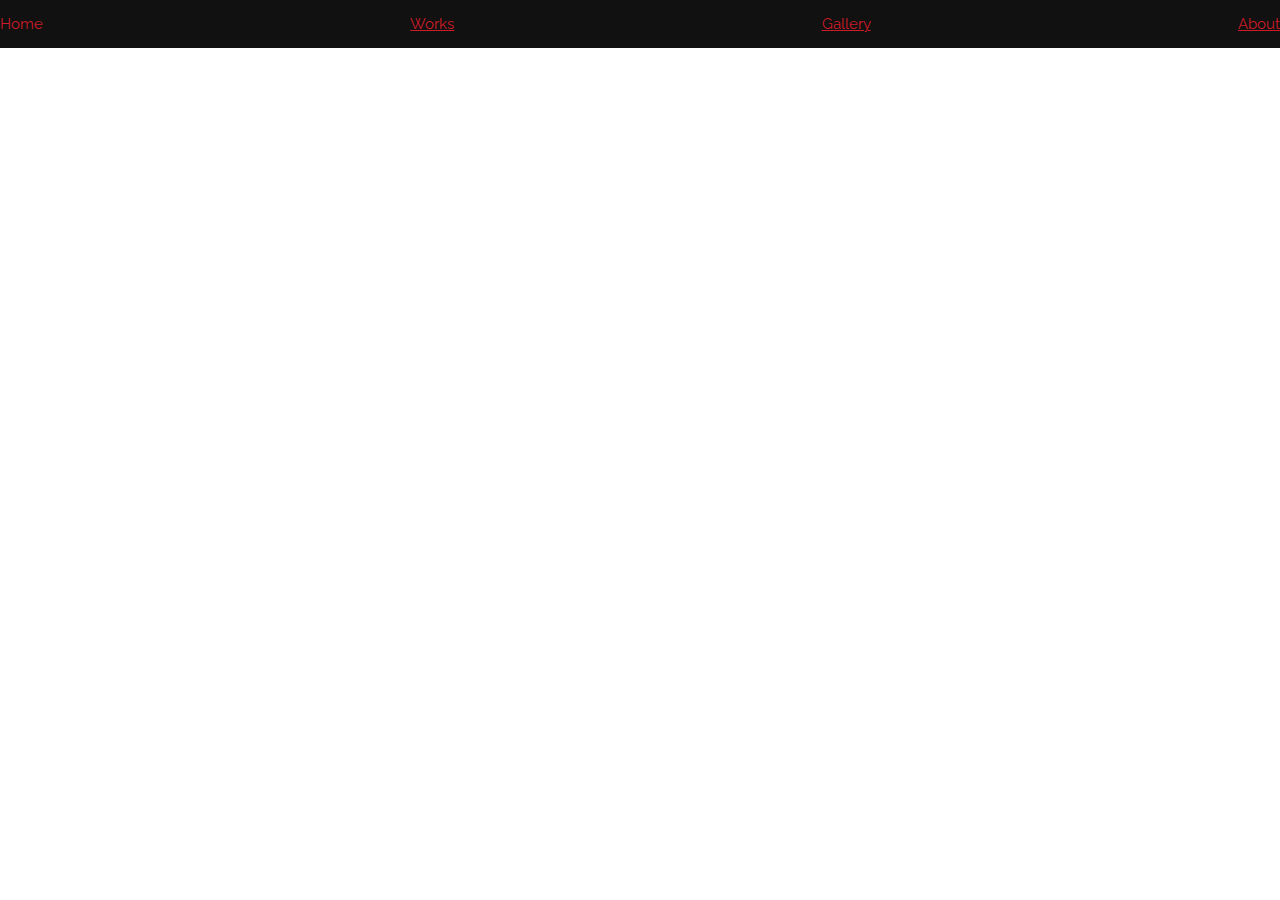
==== commit 9e9bb4f3: "assets hozzáadása" ====
--- a/about.html
+++ b/about.html
@@ -8,10 +8,10 @@
 </head>
 <body>
     <Header id="header">
-        <a href=""></a>
-        <a href=""></a>
-        <a href=""></a>
-        <a href=""></a>
+        <a href="/index.html">Home</a>
+        <a href="/works.html">Works</a>
+        <a href="/gallery.html">Gallery</a>
+        <a href="/about.html">About</a>
     </Header>
     
 </body>
--- a/assets/css/main.css
+++ b/assets/css/main.css
@@ -2833,4 +2833,4 @@
   -ms-transform: translateX(0);
   transform: translateX(0);
   box-shadow: 0 0 1.5rem 0 rgba(0, 0, 0, 0.2);
-  visibility: visible; }+  visibility: visible; }
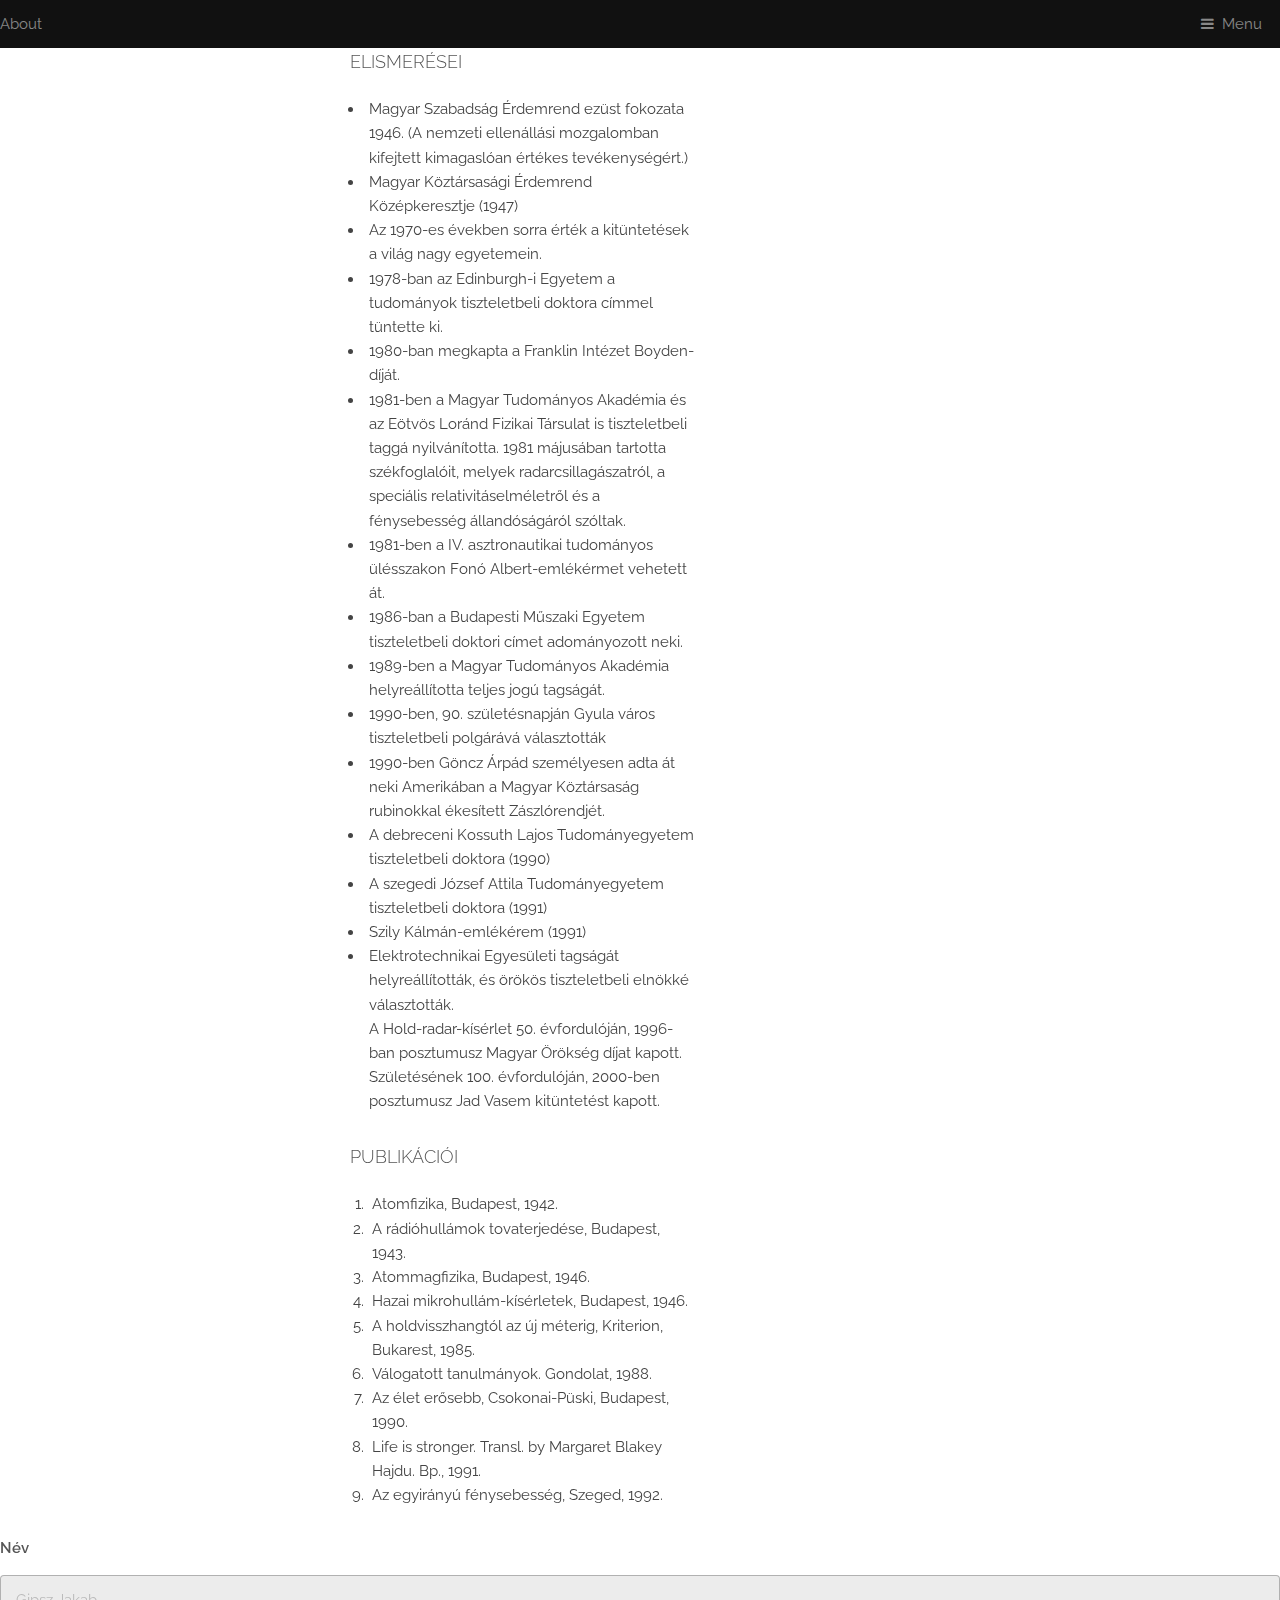
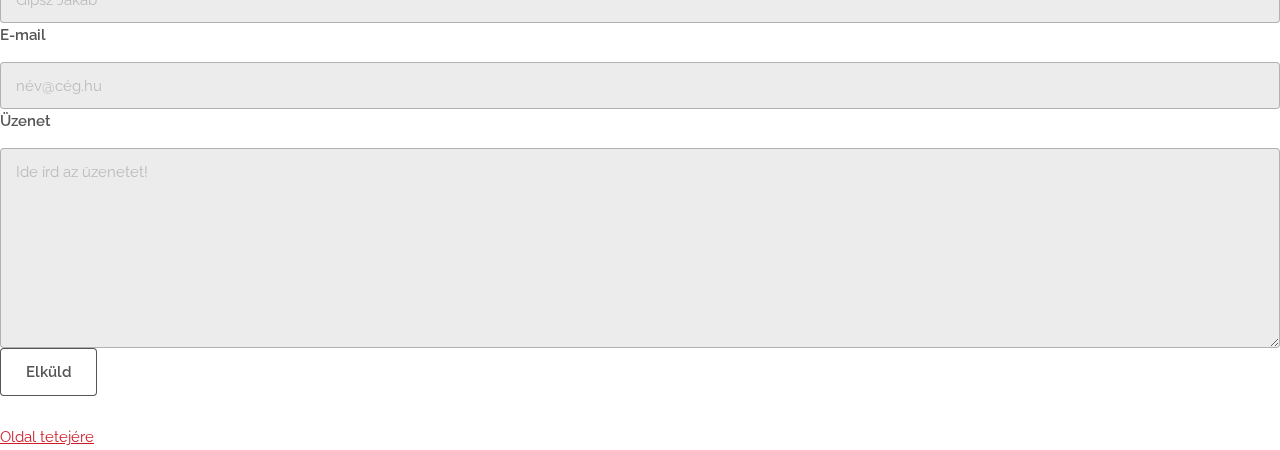
==== commit a99bb4f4: "about frissítve" ====
--- a/about.html
+++ b/about.html
@@ -7,12 +7,91 @@
     <link rel="stylesheet" href="/assets/css/main.css">
 </head>
 <body>
+    <nav id="up"></nav>
     <Header id="header">
-        <a href="/index.html">Home</a>
-        <a href="/works.html">Works</a>
-        <a href="/gallery.html">Gallery</a>
-        <a href="/about.html">About</a>
+        About
+        <nav>
+            <a href="#menu">Menu</a>
+        </nav>
     </Header>
     
+    <nav id="menu">
+        <ul class="links">
+            <li>
+                <a href="/index.html">Home</a>
+            </li>
+            <li>
+                <a href="/works.html">Works</a>
+            </li>
+            <li>
+                <a href="/gallery.html">Gallery</a>
+            </li>
+            <li>
+                <a href="/about.html">About</a>
+            </li>
+        </ul>
+    </nav>
+    <aside><img src="/assets/pic/bay.jpg" alt=""></aside>
+    <aside>
+        <h3>Elismerései</h3>
+      <ul>
+        <li>Magyar Szabadság Érdemrend ezüst fokozata 1946. (A nemzeti ellenállási mozgalomban kifejtett kimagaslóan értékes tevékenységért.)</li>
+        <li>Magyar Köztársasági Érdemrend Középkeresztje (1947)</li>
+        <li>Az 1970-es években sorra érték a kitüntetések a világ nagy egyetemein.</li>
+        <li>1978-ban az Edinburgh-i Egyetem a tudományok tiszteletbeli doktora címmel tüntette ki.</li>
+        <li>1980-ban megkapta a Franklin Intézet Boyden-díját.</li>
+        <li>1981-ben a Magyar Tudományos Akadémia és az Eötvös Loránd Fizikai Társulat is tiszteletbeli taggá nyilvánította. 1981 májusában tartotta székfoglalóit, melyek radarcsillagászatról, a speciális relativitáselméletről és a fénysebesség állandóságáról szóltak.</li>
+        <li>1981-ben a IV. asztronautikai tudományos ülésszakon Fonó Albert-emlékérmet vehetett át.</li>
+        <li>1986-ban a Budapesti Műszaki Egyetem tiszteletbeli doktori címet adományozott neki.</li>
+        <li>1989-ben a Magyar Tudományos Akadémia helyreállította teljes jogú tagságát.</li>
+        <li>1990-ben, 90. születésnapján Gyula város tiszteletbeli polgárává választották</li>
+        <li>1990-ben Göncz Árpád személyesen adta át neki Amerikában a Magyar Köztársaság rubinokkal ékesített Zászlórendjét.</li>
+        <li>A debreceni Kossuth Lajos Tudományegyetem tiszteletbeli doktora (1990)</li>
+        <li>A szegedi József Attila Tudományegyetem tiszteletbeli doktora (1991)</li>
+        <li>Szily Kálmán-emlékérem (1991)</li>
+        <li>Elektrotechnikai Egyesületi tagságát helyreállították, és örökös tiszteletbeli elnökké választották.<br>
+          A Hold-radar-kísérlet 50. évfordulóján, 1996-ban posztumusz Magyar Örökség díjat kapott.<br>
+          Születésének 100. évfordulóján, 2000-ben posztumusz Jad Vasem kitüntetést kapott.</li>
+      </ul>
+
+      <h3>Publikációi</h3>
+      <ol>
+        <li>Atomfizika, Budapest, 1942.</li>
+        <li>A rádióhullámok tovaterjedése, Budapest, 1943.</li>
+        <li>Atommagfizika, Budapest, 1946.</li>
+        <li>Hazai mikrohullám-kísérletek, Budapest, 1946.</li>
+        <li>A holdvisszhangtól az új méterig, Kriterion, Bukarest, 1985.</li>
+        <li>Válogatott tanulmányok. Gondolat, 1988.</li>
+        <li>Az élet erősebb, Csokonai-Püski, Budapest, 1990. </li>
+        <li>Life is stronger. Transl. by Margaret Blakey Hajdu. Bp., 1991.</li>
+        <li>Az egyirányú fénysebesség, Szeged, 1992.</li>
+      </ol>
+    </aside>
+    <footer>
+        <div class="form">
+            <form action="about.html">
+          
+              <label for="name">Név</label>
+              <input type="text" id="name" name="name" placeholder="Gipsz Jakab">
+          
+              <label for="email">E-mail</label>
+              <input type="email" id="email" name="email" placeholder="név@cég.hu">
+          
+              <label for="message">Üzenet</label>
+              <textarea id="message" name="message" placeholder="Ide írd az üzenetet!" style="height:200px"></textarea>
+          
+              <input type="submit" value="Elküld">
+          
+            </form>
+          </div>
+        <nav>
+            <a href="#up">Oldal tetejére</a>
+        </nav>
+    </footer>
+    <script src="assets/js/jquery.min.js"></script>
+    <script src="assets/js/browser.min.js"></script>
+    <script src="assets/js/breakpoints.min.js"></script>
+    <script src="assets/js/util.js"></script>
+    <script src="assets/js/main.js"></script>
 </body>
 </html>